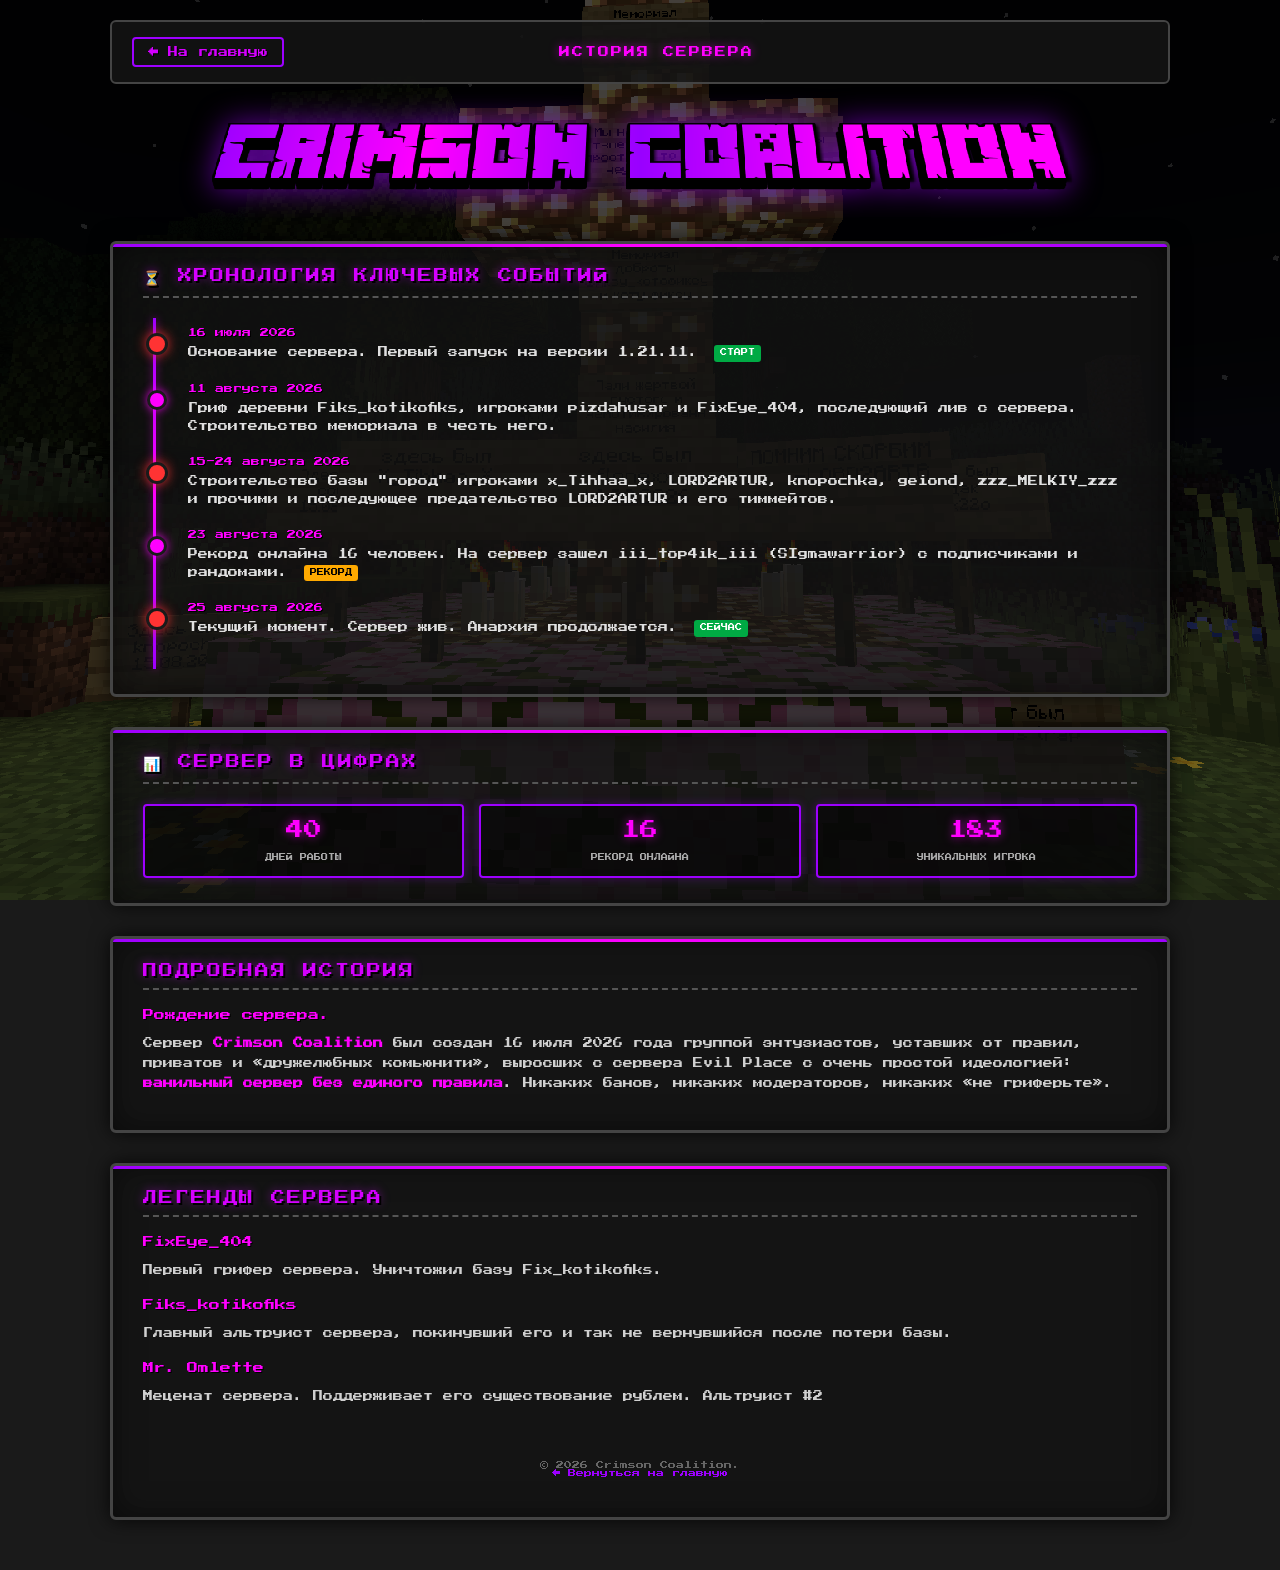
==== history.html @ 1609205a "Update history.html" ====
<!--

   ___     _                               ___            _ _ _   _             
  / __\ __(_)_ __ ___  ___  ___  _ __     / __\___   __ _| (_) |_(_) ___  _ __  
 / / | '__| | '_ ` _ \/ __|/ _ \| '_ \   / /  / _ \ / _` | | | __| |/ _ \| '_ \ 
/ /__| |  | | | | | | \__ \ (_) | | | | / /__| (_) | (_| | | | |_| | (_) | | | |
\____/_|  |_|_| |_| |_|___/\___/|_| |_| \____/\___/ \__,_|_|_|\__|_|\___/|_| |_|
                                                                                


-->
<!DOCTYPE html>
<html lang="ru">
<head>
    <meta charset="UTF-8">
    <meta name="viewport" content="width=device-width, initial-scale=1.0">
    <title>Crimson Coalition — История сервера</title>
    <link href="https://fonts.googleapis.com/css2?family=Press+Start+2P&display=swap" rel="stylesheet">
    <style>
        * { margin: 0; padding: 0; box-sizing: border-box; }

        body {
            font-family: 'Press Start 2P', monospace;
            color: #e0e0e0;
            min-height: 100vh;
            background: #1a1a1a url('background.png') no-repeat center center fixed;
            background-size: cover;
            image-rendering: pixelated;
        }

        body::before {
            content: '';
            position: fixed;
            top: 0; left: 0;
            width: 100%; height: 100%;
            background: rgba(0, 0, 0, 0.55);
            z-index: 0;
            pointer-events: none;
        }

        .wrapper {
            position: relative;
            z-index: 1;
            max-width: 1100px;
            margin: 0 auto;
            padding: 20px;
        }

        /* ===== НАВИГАЦИЯ ===== */
        .top-nav {
            display: flex;
            justify-content: space-between;
            align-items: center;
            padding: 15px 20px;
            background: rgba(20, 20, 20, 0.85);
            border: 2px solid #444;
            border-radius: 6px;
            margin-bottom: 25px;
            flex-wrap: wrap;
            gap: 10px;
        }

        .nav-back {
            font-size: 10px;
            color: #d400ff;
            text-decoration: none;
            padding: 8px 14px;
            border: 2px solid #9d00ff;
            border-radius: 4px;
            transition: all 0.2s;
            text-shadow: 1px 1px 0 #000;
        }

        .nav-back:hover {
            background: rgba(157, 0, 255, 0.2);
            color: #ff00ff;
            transform: translateY(-1px);
        }

        .nav-title {
            font-size: 11px;
            color: #ff00ff;
            text-shadow: 0 0 10px rgba(255, 0, 255, 0.5);
            text-transform: uppercase;
            letter-spacing: 2px;
        }

        /* ===== ЛОГО ===== */
        .logo-container {
            width: 100%;
            text-align: center;
            margin: 20px 0 30px 0;
        }

        .logo-container img {
            width: 100%;
            max-width: 900px;
            height: auto;
            display: block;
            margin: 0 auto;
            image-rendering: pixelated;
            filter: drop-shadow(0 0 15px rgba(157, 0, 255, 0.6));
        }

        /* ===== БЛОКИ ===== */
        .content-block {
            background: rgba(20, 20, 20, 0.78);
            border: 3px solid #444;
            border-radius: 6px;
            padding: 25px 30px;
            margin-bottom: 30px;
            box-shadow: 0 0 20px rgba(0, 0, 0, 0.8), inset 0 0 30px rgba(0, 0, 0, 0.5);
            position: relative;
        }

        .content-block::before {
            content: '';
            position: absolute;
            top: 0; left: 0; right: 0;
            height: 3px;
            background: linear-gradient(90deg, #9d00ff, #ff00ff, #9d00ff);
            border-radius: 6px 6px 0 0;
        }

        .block-title {
            font-size: 14px;
            color: #d400ff;
            text-transform: uppercase;
            margin-bottom: 20px;
            text-shadow: 2px 2px 0 #000, 0 0 10px rgba(212, 0, 255, 0.5);
            letter-spacing: 2px;
            padding-bottom: 10px;
            border-bottom: 2px dashed #555;
        }

        .block-subtitle {
            font-size: 11px;
            color: #ff00ff;
            margin: 20px 0 12px 0;
            text-shadow: 1px 1px 0 #000;
        }

        .block-text {
            font-size: 10px;
            line-height: 2;
            color: #d0d0d0;
            margin-bottom: 12px;
        }

        .block-text strong {
            color: #ff00ff;
        }

        /* ===== хроно ===== */
        .timeline {
            position: relative;
            padding: 10px 0 10px 30px;
        }

        .timeline::before {
            content: '';
            position: absolute;
            left: 10px;
            top: 0;
            bottom: 0;
            width: 3px;
            background: linear-gradient(180deg, #9d00ff, #ff00ff, #9d00ff);
            box-shadow: 0 0 8px rgba(255, 0, 255, 0.5);
        }

        .timeline-item {
            position: relative;
            margin-bottom: 22px;
            padding-left: 15px;
        }

        .timeline-item::before {
            content: '';
            position: absolute;
            left: -26px;
            top: 6px;
            width: 14px;
            height: 14px;
            background: #ff00ff;
            border: 3px solid #1a1a1a;
            border-radius: 50%;
            box-shadow: 0 0 10px rgba(255, 0, 255, 0.8);
            z-index: 2;
        }

        .timeline-item.important::before {
            background: #ff3333;
            box-shadow: 0 0 12px rgba(255, 51, 51, 0.9);
            width: 16px;
            height: 16px;
            left: -27px;
            top: 5px;
        }

        .timeline-date {
            font-size: 9px;
            color: #ff00ff;
            margin-bottom: 6px;
            text-shadow: 1px 1px 0 #000;
        }

        .timeline-event {
            font-size: 10px;
            color: #e0e0e0;
            line-height: 1.8;
        }

        .timeline-event .tag {
            display: inline-block;
            font-size: 7px;
            padding: 2px 6px;
            border-radius: 3px;
            margin-left: 6px;
            vertical-align: middle;
            text-transform: uppercase;
        }

        .tag-start { background: #00aa44; color: #fff; }
        .tag-wipe { background: #ff6600; color: #fff; }
        .tag-update { background: #0066ff; color: #fff; }
        .tag-event { background: #9d00ff; color: #fff; }
        .tag-crisis { background: #ff0033; color: #fff; }
        .tag-record { background: #ffaa00; color: #000; }

        /* ===== стата ===== */
        .stats-grid {
            display: grid;
            grid-template-columns: repeat(auto-fit, minmax(180px, 1fr));
            gap: 15px;
            margin-top: 15px;
        }

        .stat-card {
            background: rgba(0, 0, 0, 0.5);
            border: 2px solid #9d00ff;
            border-radius: 4px;
            padding: 15px;
            text-align: center;
            box-shadow: 0 0 10px rgba(157, 0, 255, 0.3);
        }

        .stat-value {
            font-size: 18px;
            color: #ff00ff;
            text-shadow: 0 0 10px rgba(255, 0, 255, 0.6);
            display: block;
            margin-bottom: 6px;
        }

        .stat-label {
            font-size: 7px;
            color: #aaa;
            text-transform: uppercase;
        }

        /* ===== цитатьоне ===== */
        .quote {
            background: rgba(157, 0, 255, 0.1);
            border-left: 4px solid #9d00ff;
            padding: 12px 15px;
            margin: 15px 0;
            font-size: 9px;
            line-height: 1.9;
            color: #d0d0d0;
            font-style: italic;
        }

        .quote-author {
            display: block;
            margin-top: 8px;
            font-size: 8px;
            color: #ff00ff;
            font-style: normal;
        }

        /* ===== подвал ===== */
        .footer {
            text-align: center;
            font-size: 8px;
            color: #666;
            margin-top: 40px;
            padding: 15px;
        }

        @media (max-width: 700px) {
            .block-title { font-size: 12px; }
            .block-text { font-size: 9px; }
            .timeline { padding-left: 25px; }
            .stats-grid { grid-template-columns: 1fr 1fr; }
        }
    </style>
</head>
<body>

<!-- Yandex.Metrika counter -->
<script type="text/javascript">
    (function(m,e,t,r,i,k,a){
        m[i]=m[i]||function(){(m[i].a=m[i].a||[]).push(arguments)};
        m[i].l=1*new Date();
        for (var j = 0; j < document.scripts.length; j++) {if (document.scripts[j].src === r) { return; }}
        k=e.createElement(t),a=e.getElementsByTagName(t)[0],k.async=1,k.src=r,a.parentNode.insertBefore(k,a)
    })(window, document,'script','https://mc.yandex.ru/metrika/tag.js', 'ym');

    ym(92521306, 'init', {clickmap:true, referrer: document.referrer, url: location.href, accurateTrackBounce:true, trackLinks:true});
</script>
<noscript><div><img src="https://mc.yandex.ru/watch/92521306" style="position:absolute; left:-9999px;" alt="" /></div></noscript>
<!-- /Yandex.Metrika counter -->
   
    <div class="wrapper">

        <!-- навигацьоне -->
        <div class="top-nav">
            <a href="index.html" class="nav-back">← На главную</a>
            <div class="nav-title">История сервера</div>
            <div style="width: 120px;"></div> <!-- для баланса -->
        </div>

        <!-- логотайп -->
        <div class="logo-container">
            <img src="logo.png" alt="mc.crimson-coalition.ru">
        </div>

        <!-- хронолоджи -->
        <div class="content-block">
            <div class="block-title">⏳ Хронология ключевых событий</div>

            <div class="timeline">

                <div class="timeline-item important">
                    <div class="timeline-date">16 июля 2026</div>
                    <div class="timeline-event">
                        Основание сервера. Первый запуск на версии 1.21.11.
                        <span class="tag tag-start">Старт</span>
                    </div>
                </div>

                <div class="timeline-item">
                    <div class="timeline-date">11 августа 2026</div>
                    <div class="timeline-event">
                        Гриф деревни Fiks_kotikofiks, игроками pizdahusar и FixEye_404, последующий лив с сервера. Строительство мемориала в честь него.
                    </div>
                </div>

                <div class="timeline-item important">
                    <div class="timeline-date">15-24 августа 2026</div>
                    <div class="timeline-event">
                        Строительство базы "город" игроками x_Tihhaa_x, LORD2ARTUR, knopochka, geiond, zzz_MELKIY_zzz и прочими
                        и последующее предательство LORD2ARTUR и его тиммейтов.
                    </div>
                </div>

                <div class="timeline-item">
                    <div class="timeline-date">23 августа 2026</div>
                    <div class="timeline-event">
                        Рекорд онлайна 16 человек. На сервер зашел iii_top4ik_iii (SIgmawarrior) с подписчиками и рандомами. 
                        <span class="tag tag-record">Рекорд</span>
                    </div>
                </div>

                <div class="timeline-item important">
                    <div class="timeline-date">25 августа 2026</div>
                    <div class="timeline-event">
                        Текущий момент. Сервер жив. Анархия продолжается.
                        <span class="tag tag-start">Сейчас</span>
                    </div>
                </div>

            </div>
        </div>

        <!-- стата -->
        <div class="content-block">
            <div class="block-title">📊 Сервер в цифрах</div>
            <div class="stats-grid">
                <div class="stat-card">
                    <span class="stat-value">40</span>
                    <span class="stat-label">Дней работы</span>
                </div>
                <div class="stat-card">
                    <span class="stat-value">16</span>
                    <span class="stat-label">Рекорд онлайна</span>
                </div>
                <div class="stat-card">
                    <span class="stat-value">183</span>
                    <span class="stat-label">Уникальных игрока</span>
                </div>
            </div>
        </div>

        <!-- лор -->
        <div class="content-block">
            <div class="block-title"> Подробная история</div>

            <div class="block-subtitle"> Рождение сервера.</div>
            <div class="block-text">
                Сервер <strong>Crimson Coalition</strong> был создан 16 июля 2026 года группой энтузиастов, уставших от правил, приватов и «дружелюбных комьюнити», выросших с сервера Evil Place с очень простой идеологией: <strong>ванильный сервер без единого правила</strong>. Никаких банов, никаких модераторов, никаких «не гриферьте».
            </div>
        </div>

        <!-- legens never dieeeeee -->
        <div class="content-block">
            <div class="block-title">Легенды сервера</div>

            <div class="block-subtitle">FixEye_404</div>
            <div class="block-text">
                Первый грифер сервера. Уничтожил базу Fix_kotikofiks.
            </div>

            <div class="block-subtitle">Fiks_kotikofiks</div>
            <div class="block-text">
                Главный альтруист сервера, покинувший его и так не вернувшийся после потери базы. 
            </div>

            <div class="block-subtitle">Mr. Omlette</div>
            <div class="block-text">
                Меценат сервера. Поддерживает его существование рублем. Альтруист #2
            </div>

        <!-- подвал -->
        <div class="footer">
            © 2026 Crimson Coalition.<br>
            <a href="index.html" style="color: #9d00ff; text-decoration: none;">← Вернуться на главную</a>
        </div>

    </div>
</body>
</html>
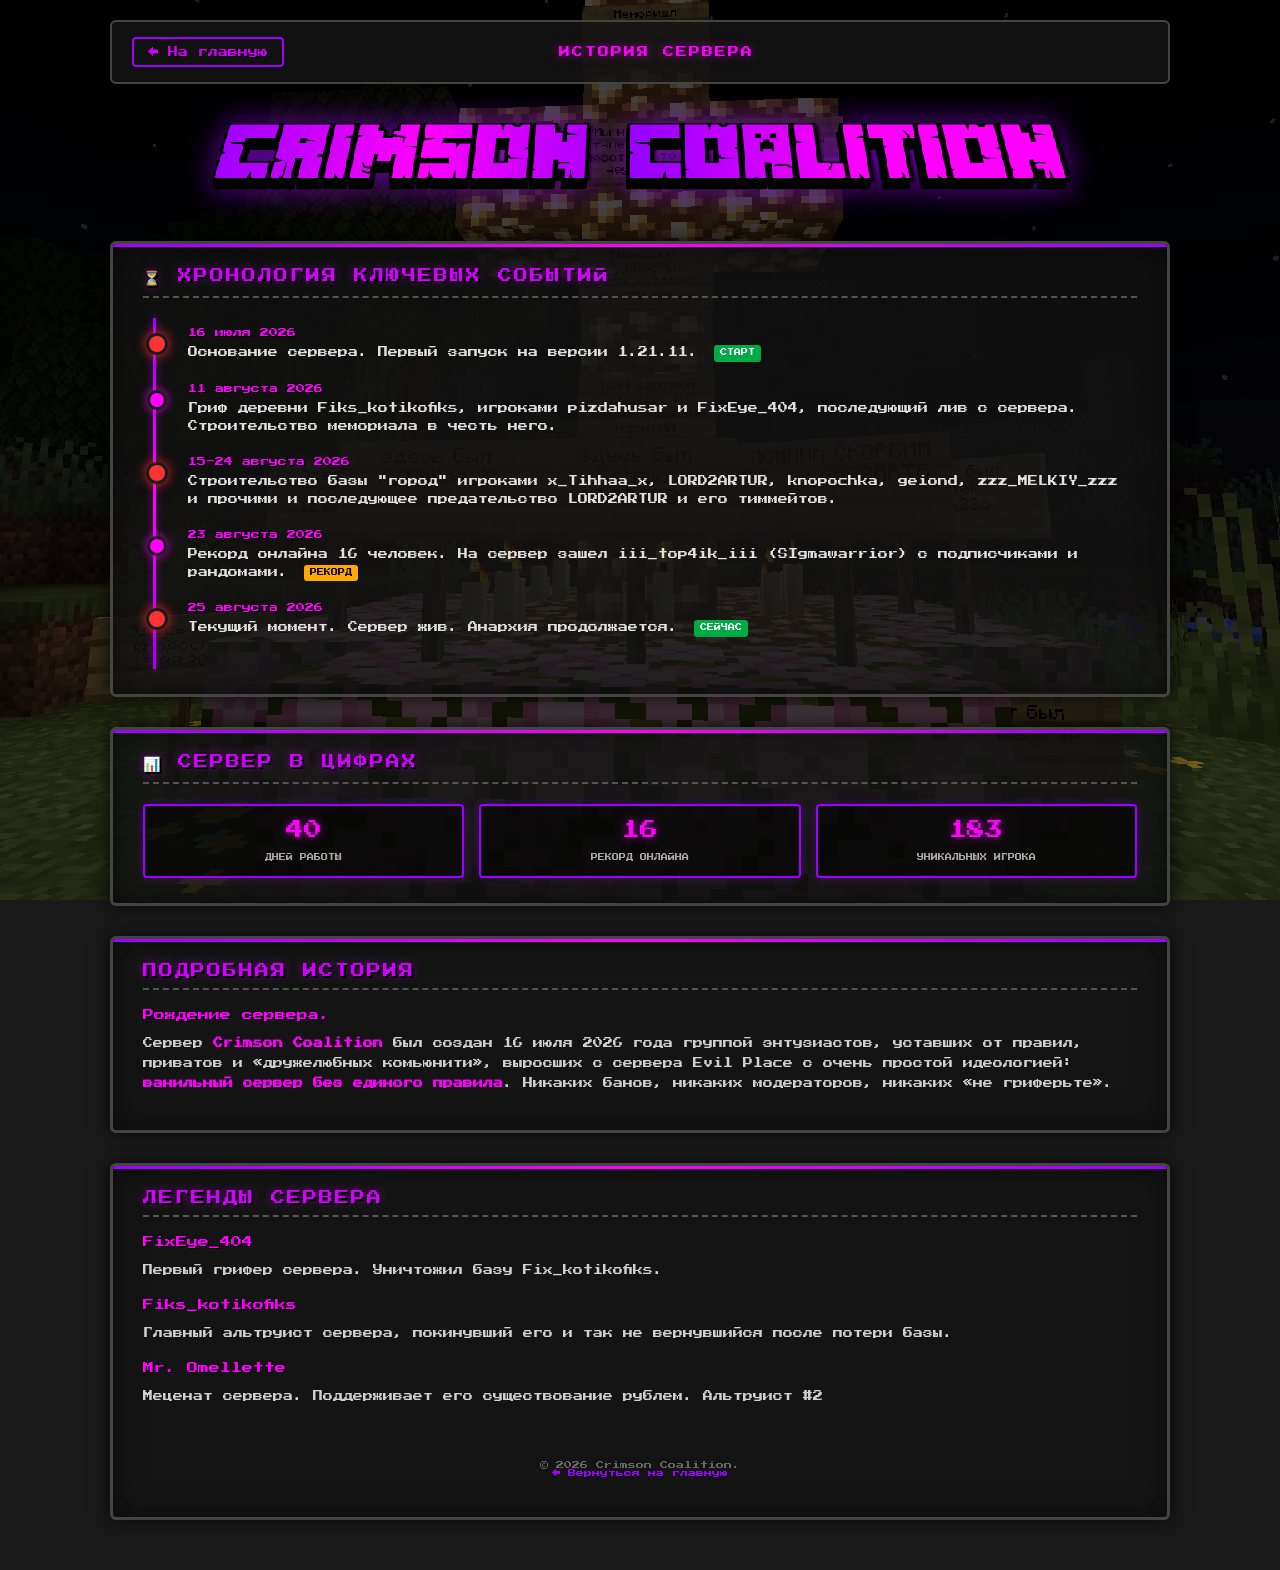
==== commit 3611a700: "Update history.html" ====
--- a/history.html
+++ b/history.html
@@ -416,7 +416,7 @@
                 Главный альтруист сервера, покинувший его и так не вернувшийся после потери базы. 
             </div>
 
-            <div class="block-subtitle">Mr. Omlette</div>
+            <div class="block-subtitle">Mr. Omellette</div>
             <div class="block-text">
                 Меценат сервера. Поддерживает его существование рублем. Альтруист #2
             </div>
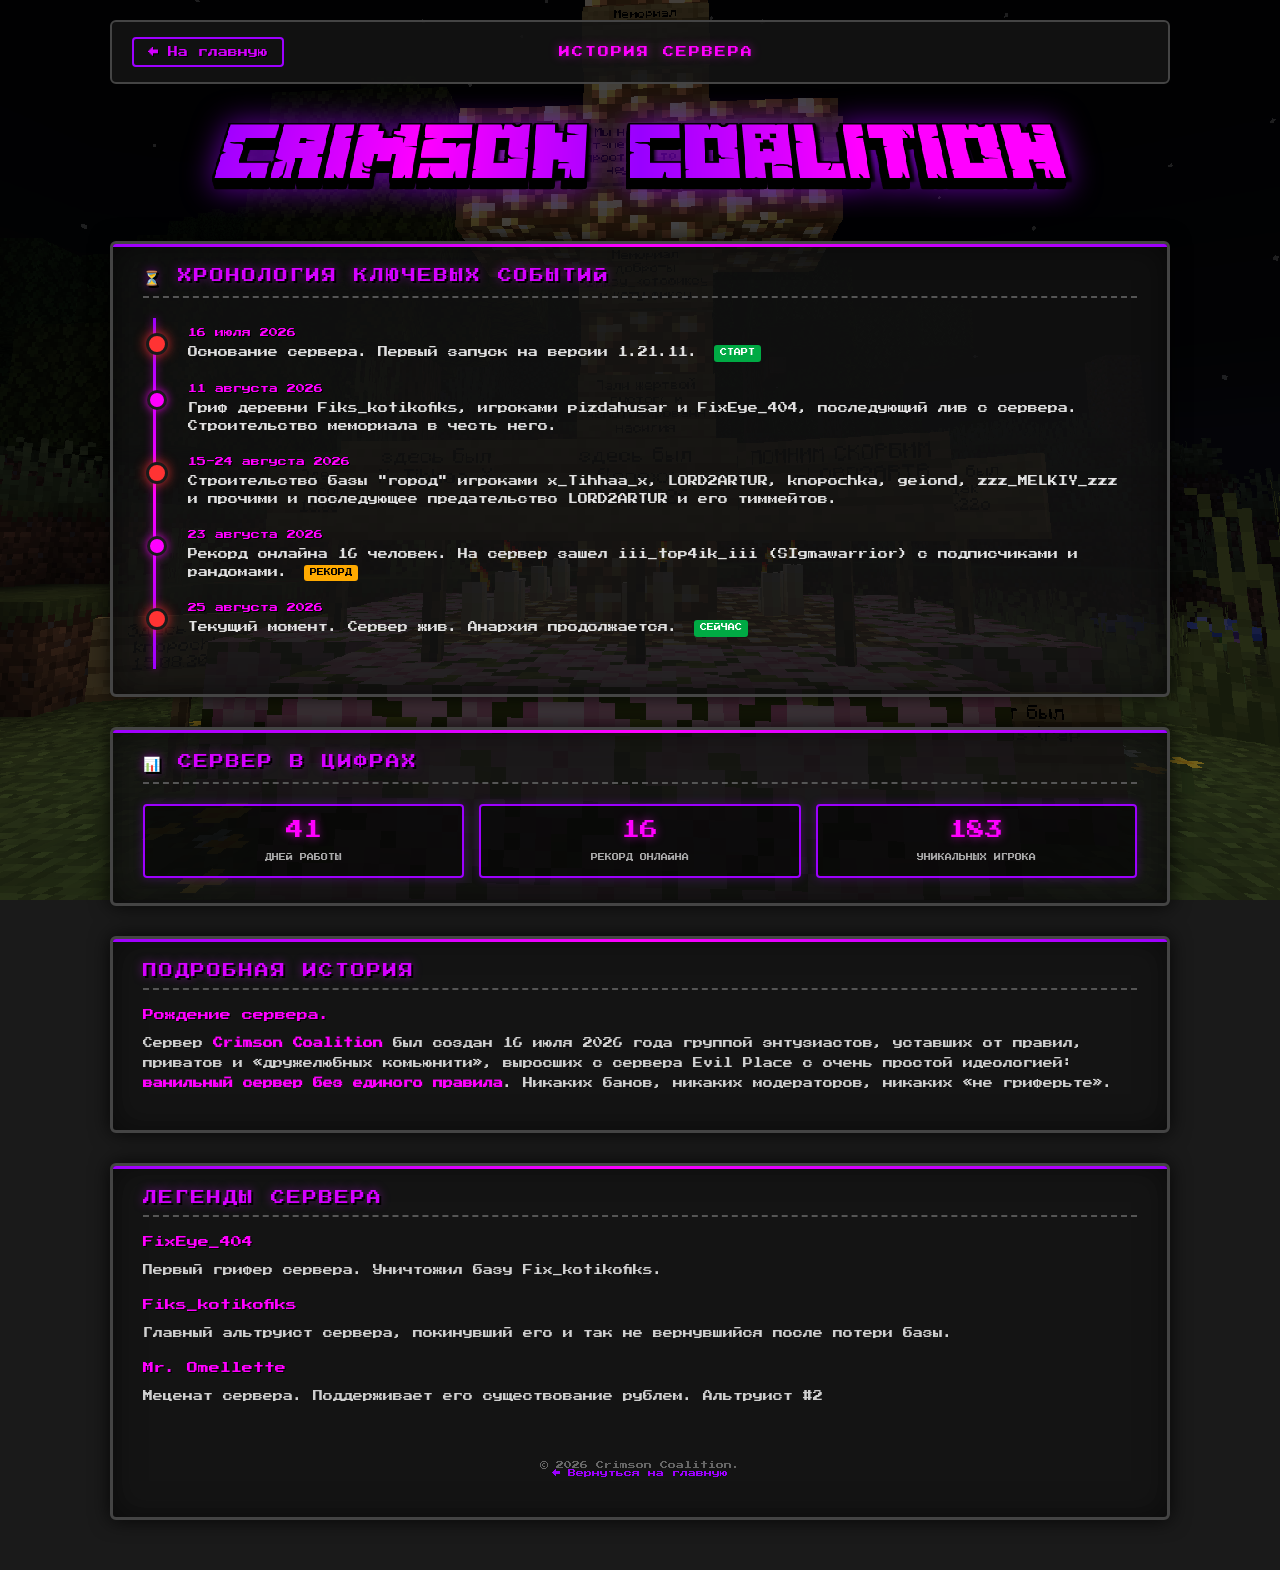
==== commit bcb714d2: "Update history.html" ====
--- a/history.html
+++ b/history.html
@@ -378,7 +378,7 @@
             <div class="block-title">📊 Сервер в цифрах</div>
             <div class="stats-grid">
                 <div class="stat-card">
-                    <span class="stat-value">40</span>
+                    <span class="stat-value">41</span>
                     <span class="stat-label">Дней работы</span>
                 </div>
                 <div class="stat-card">
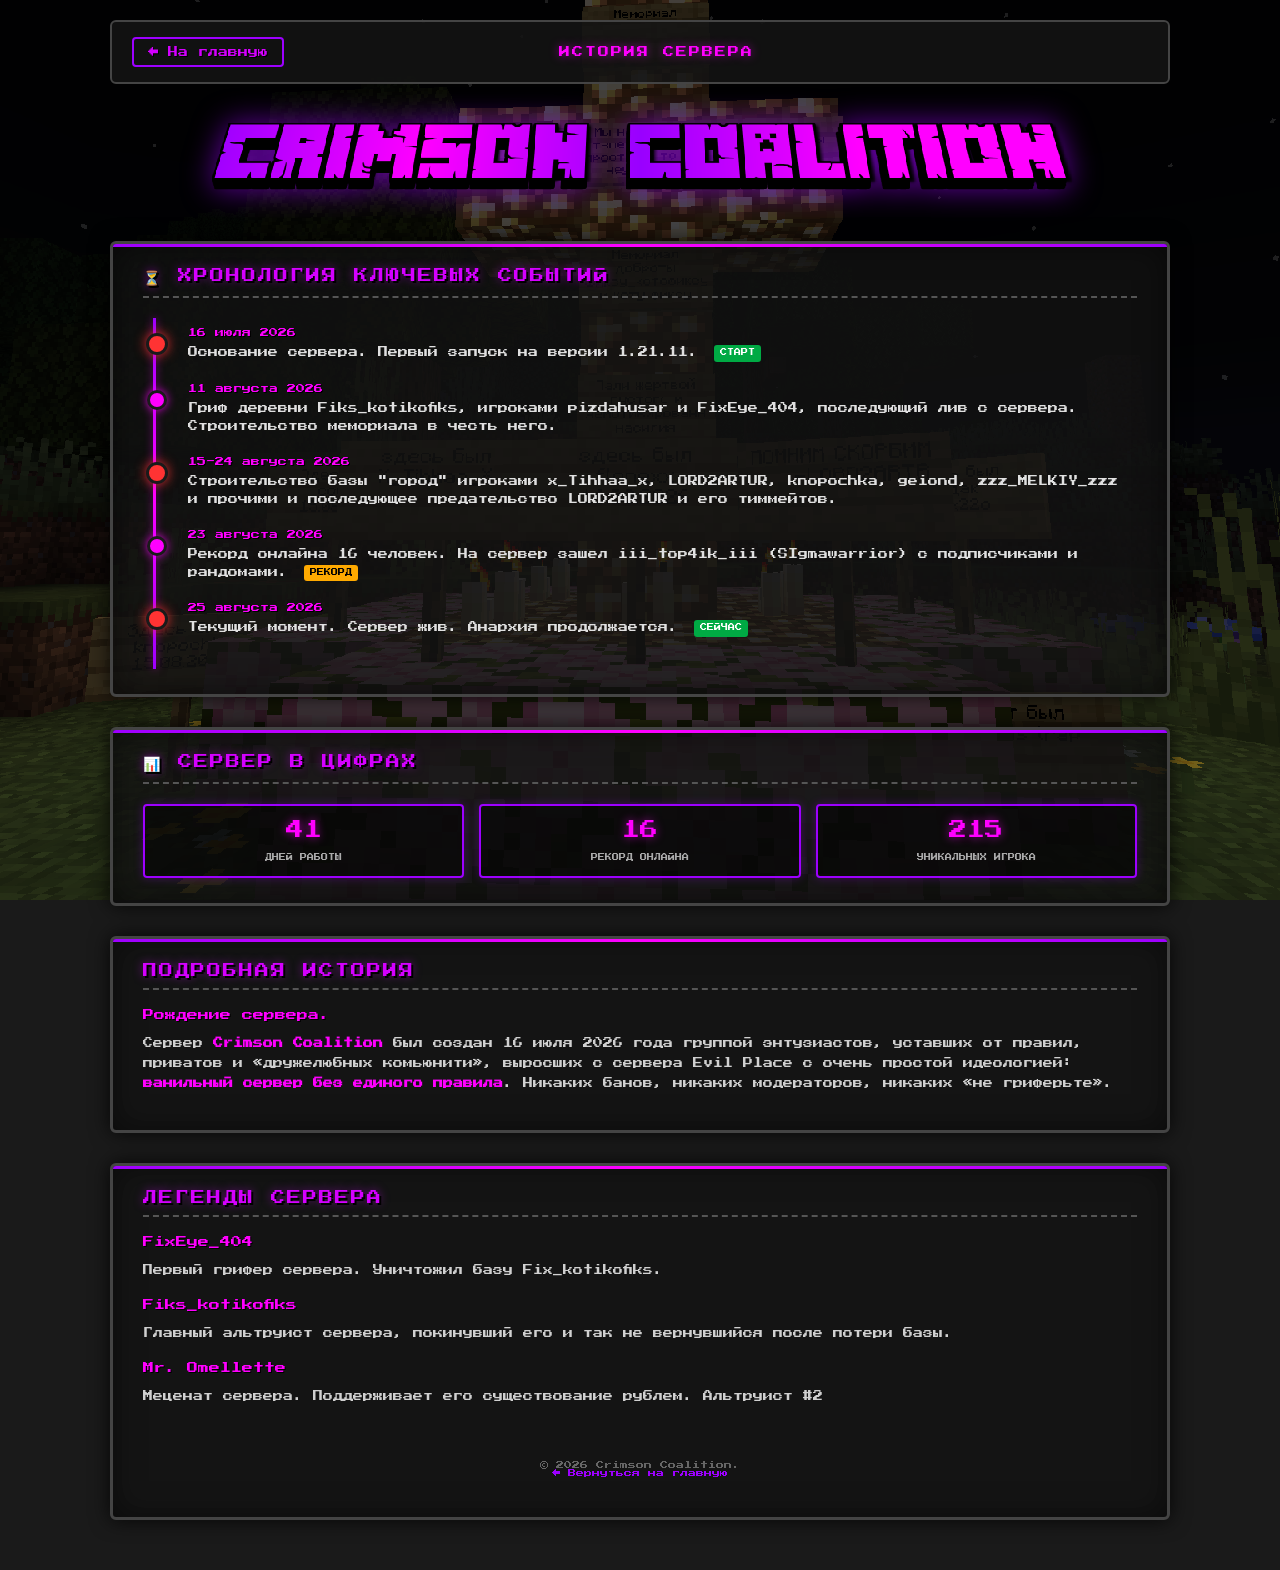
==== commit 2070ef84: "Update history.html" ====
--- a/history.html
+++ b/history.html
@@ -386,7 +386,7 @@
                     <span class="stat-label">Рекорд онлайна</span>
                 </div>
                 <div class="stat-card">
-                    <span class="stat-value">183</span>
+                    <span class="stat-value">215</span>
                     <span class="stat-label">Уникальных игрока</span>
                 </div>
             </div>
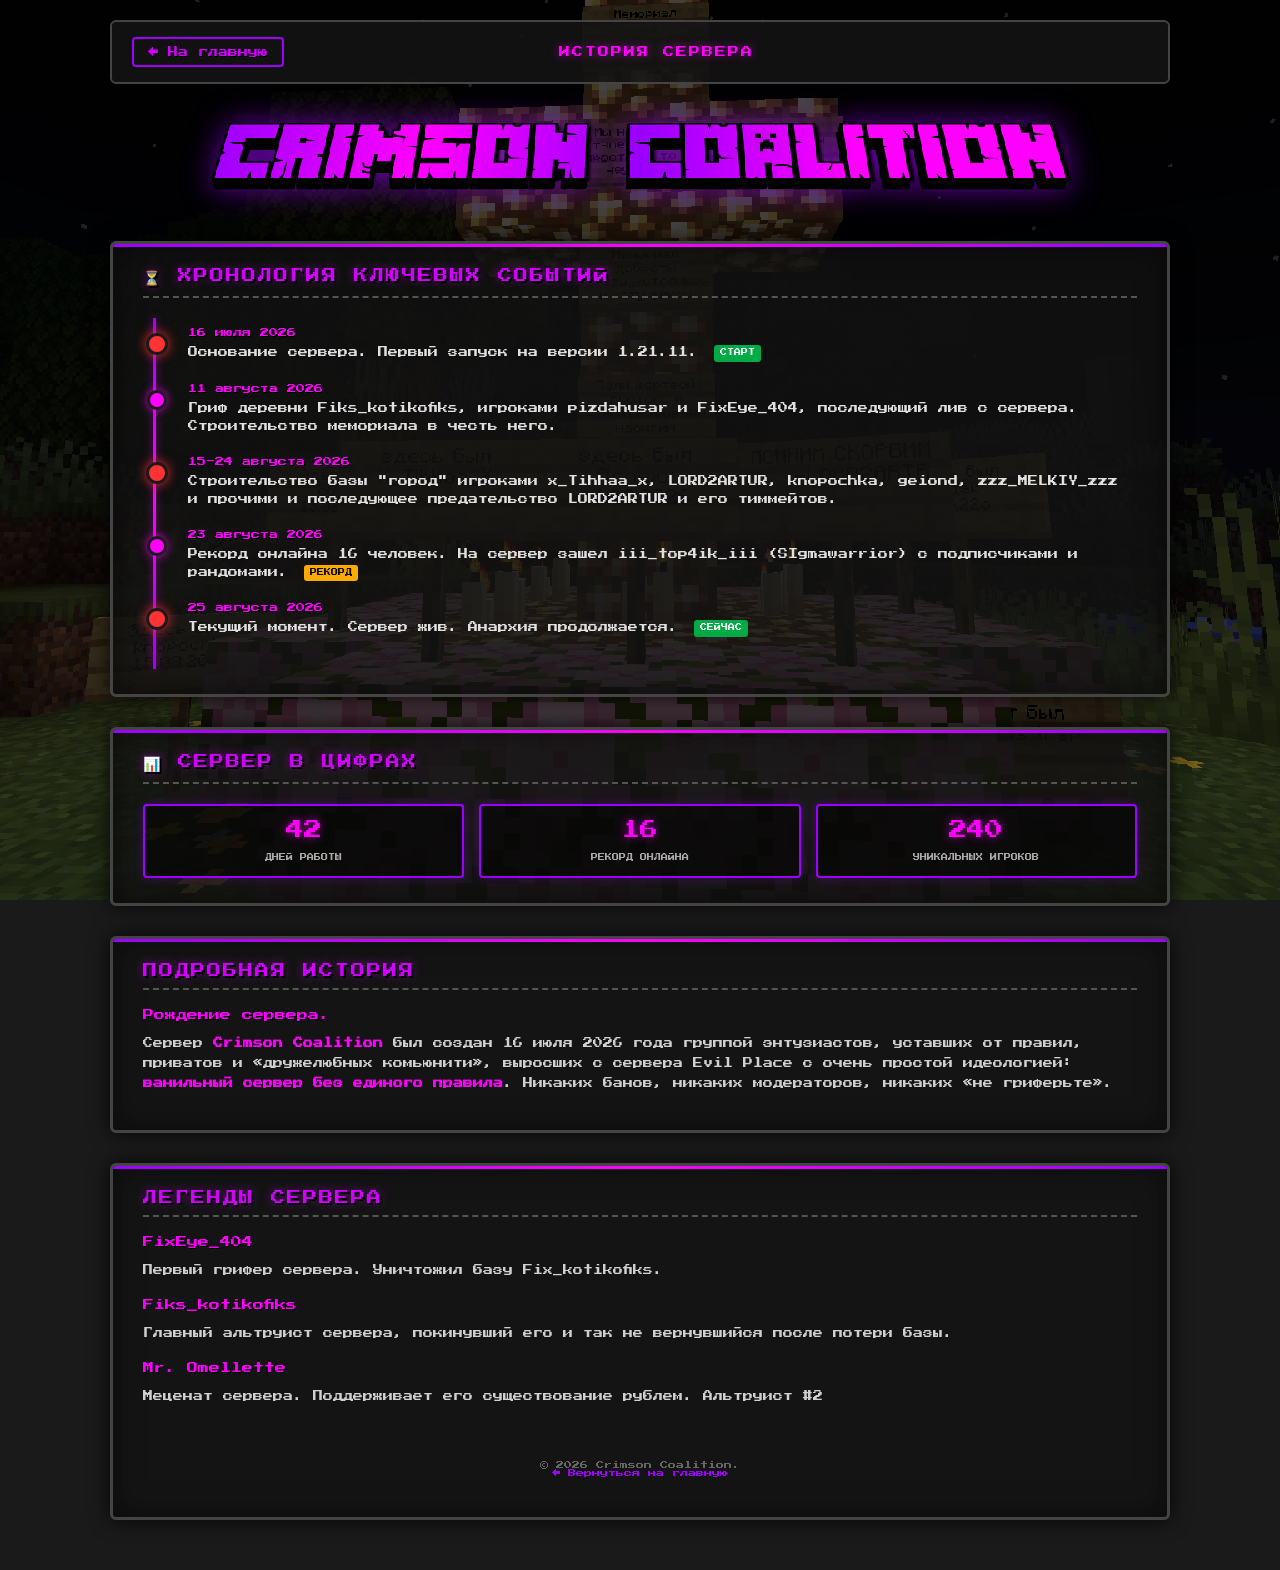
==== commit fe1a8b38: "Update history.html" ====
--- a/history.html
+++ b/history.html
@@ -378,7 +378,7 @@
             <div class="block-title">📊 Сервер в цифрах</div>
             <div class="stats-grid">
                 <div class="stat-card">
-                    <span class="stat-value">41</span>
+                    <span class="stat-value">42</span>
                     <span class="stat-label">Дней работы</span>
                 </div>
                 <div class="stat-card">
@@ -386,8 +386,8 @@
                     <span class="stat-label">Рекорд онлайна</span>
                 </div>
                 <div class="stat-card">
-                    <span class="stat-value">215</span>
-                    <span class="stat-label">Уникальных игрока</span>
+                    <span class="stat-value">240</span>
+                    <span class="stat-label">Уникальных игроков</span>
                 </div>
             </div>
         </div>
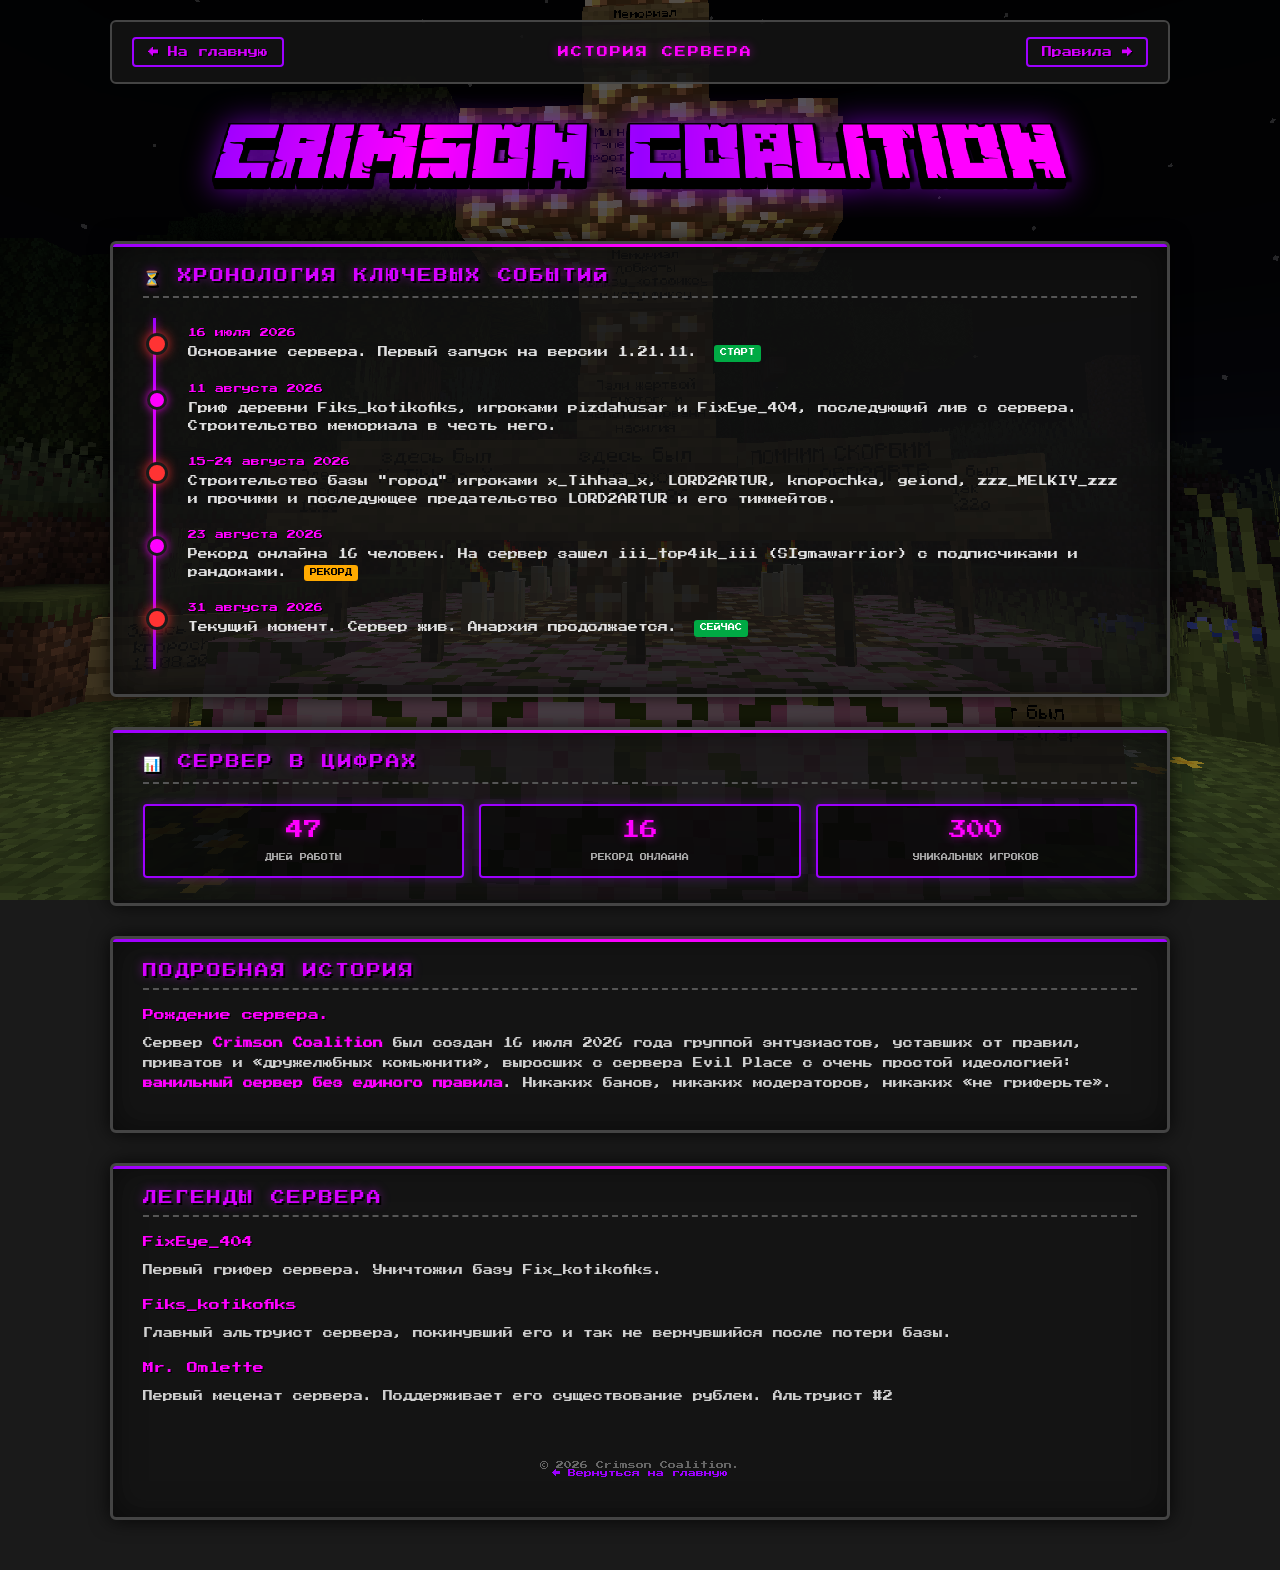
==== commit f3cd82dc: "Update history.html" ====
--- a/history.html
+++ b/history.html
@@ -9,6 +9,8 @@
 
 
 -->
+
+
 <!DOCTYPE html>
 <html lang="ru">
 <head>
@@ -16,308 +18,16 @@
     <meta name="viewport" content="width=device-width, initial-scale=1.0">
     <title>Crimson Coalition — История сервера</title>
     <link href="https://fonts.googleapis.com/css2?family=Press+Start+2P&display=swap" rel="stylesheet">
-    <style>
-        * { margin: 0; padding: 0; box-sizing: border-box; }
-
-        body {
-            font-family: 'Press Start 2P', monospace;
-            color: #e0e0e0;
-            min-height: 100vh;
-            background: #1a1a1a url('background.png') no-repeat center center fixed;
-            background-size: cover;
-            image-rendering: pixelated;
-        }
-
-        body::before {
-            content: '';
-            position: fixed;
-            top: 0; left: 0;
-            width: 100%; height: 100%;
-            background: rgba(0, 0, 0, 0.55);
-            z-index: 0;
-            pointer-events: none;
-        }
-
-        .wrapper {
-            position: relative;
-            z-index: 1;
-            max-width: 1100px;
-            margin: 0 auto;
-            padding: 20px;
-        }
-
-        /* ===== НАВИГАЦИЯ ===== */
-        .top-nav {
-            display: flex;
-            justify-content: space-between;
-            align-items: center;
-            padding: 15px 20px;
-            background: rgba(20, 20, 20, 0.85);
-            border: 2px solid #444;
-            border-radius: 6px;
-            margin-bottom: 25px;
-            flex-wrap: wrap;
-            gap: 10px;
-        }
-
-        .nav-back {
-            font-size: 10px;
-            color: #d400ff;
-            text-decoration: none;
-            padding: 8px 14px;
-            border: 2px solid #9d00ff;
-            border-radius: 4px;
-            transition: all 0.2s;
-            text-shadow: 1px 1px 0 #000;
-        }
-
-        .nav-back:hover {
-            background: rgba(157, 0, 255, 0.2);
-            color: #ff00ff;
-            transform: translateY(-1px);
-        }
-
-        .nav-title {
-            font-size: 11px;
-            color: #ff00ff;
-            text-shadow: 0 0 10px rgba(255, 0, 255, 0.5);
-            text-transform: uppercase;
-            letter-spacing: 2px;
-        }
-
-        /* ===== ЛОГО ===== */
-        .logo-container {
-            width: 100%;
-            text-align: center;
-            margin: 20px 0 30px 0;
-        }
-
-        .logo-container img {
-            width: 100%;
-            max-width: 900px;
-            height: auto;
-            display: block;
-            margin: 0 auto;
-            image-rendering: pixelated;
-            filter: drop-shadow(0 0 15px rgba(157, 0, 255, 0.6));
-        }
-
-        /* ===== БЛОКИ ===== */
-        .content-block {
-            background: rgba(20, 20, 20, 0.78);
-            border: 3px solid #444;
-            border-radius: 6px;
-            padding: 25px 30px;
-            margin-bottom: 30px;
-            box-shadow: 0 0 20px rgba(0, 0, 0, 0.8), inset 0 0 30px rgba(0, 0, 0, 0.5);
-            position: relative;
-        }
-
-        .content-block::before {
-            content: '';
-            position: absolute;
-            top: 0; left: 0; right: 0;
-            height: 3px;
-            background: linear-gradient(90deg, #9d00ff, #ff00ff, #9d00ff);
-            border-radius: 6px 6px 0 0;
-        }
-
-        .block-title {
-            font-size: 14px;
-            color: #d400ff;
-            text-transform: uppercase;
-            margin-bottom: 20px;
-            text-shadow: 2px 2px 0 #000, 0 0 10px rgba(212, 0, 255, 0.5);
-            letter-spacing: 2px;
-            padding-bottom: 10px;
-            border-bottom: 2px dashed #555;
-        }
-
-        .block-subtitle {
-            font-size: 11px;
-            color: #ff00ff;
-            margin: 20px 0 12px 0;
-            text-shadow: 1px 1px 0 #000;
-        }
-
-        .block-text {
-            font-size: 10px;
-            line-height: 2;
-            color: #d0d0d0;
-            margin-bottom: 12px;
-        }
-
-        .block-text strong {
-            color: #ff00ff;
-        }
-
-        /* ===== хроно ===== */
-        .timeline {
-            position: relative;
-            padding: 10px 0 10px 30px;
-        }
-
-        .timeline::before {
-            content: '';
-            position: absolute;
-            left: 10px;
-            top: 0;
-            bottom: 0;
-            width: 3px;
-            background: linear-gradient(180deg, #9d00ff, #ff00ff, #9d00ff);
-            box-shadow: 0 0 8px rgba(255, 0, 255, 0.5);
-        }
-
-        .timeline-item {
-            position: relative;
-            margin-bottom: 22px;
-            padding-left: 15px;
-        }
-
-        .timeline-item::before {
-            content: '';
-            position: absolute;
-            left: -26px;
-            top: 6px;
-            width: 14px;
-            height: 14px;
-            background: #ff00ff;
-            border: 3px solid #1a1a1a;
-            border-radius: 50%;
-            box-shadow: 0 0 10px rgba(255, 0, 255, 0.8);
-            z-index: 2;
-        }
-
-        .timeline-item.important::before {
-            background: #ff3333;
-            box-shadow: 0 0 12px rgba(255, 51, 51, 0.9);
-            width: 16px;
-            height: 16px;
-            left: -27px;
-            top: 5px;
-        }
-
-        .timeline-date {
-            font-size: 9px;
-            color: #ff00ff;
-            margin-bottom: 6px;
-            text-shadow: 1px 1px 0 #000;
-        }
-
-        .timeline-event {
-            font-size: 10px;
-            color: #e0e0e0;
-            line-height: 1.8;
-        }
-
-        .timeline-event .tag {
-            display: inline-block;
-            font-size: 7px;
-            padding: 2px 6px;
-            border-radius: 3px;
-            margin-left: 6px;
-            vertical-align: middle;
-            text-transform: uppercase;
-        }
-
-        .tag-start { background: #00aa44; color: #fff; }
-        .tag-wipe { background: #ff6600; color: #fff; }
-        .tag-update { background: #0066ff; color: #fff; }
-        .tag-event { background: #9d00ff; color: #fff; }
-        .tag-crisis { background: #ff0033; color: #fff; }
-        .tag-record { background: #ffaa00; color: #000; }
-
-        /* ===== стата ===== */
-        .stats-grid {
-            display: grid;
-            grid-template-columns: repeat(auto-fit, minmax(180px, 1fr));
-            gap: 15px;
-            margin-top: 15px;
-        }
-
-        .stat-card {
-            background: rgba(0, 0, 0, 0.5);
-            border: 2px solid #9d00ff;
-            border-radius: 4px;
-            padding: 15px;
-            text-align: center;
-            box-shadow: 0 0 10px rgba(157, 0, 255, 0.3);
-        }
-
-        .stat-value {
-            font-size: 18px;
-            color: #ff00ff;
-            text-shadow: 0 0 10px rgba(255, 0, 255, 0.6);
-            display: block;
-            margin-bottom: 6px;
-        }
-
-        .stat-label {
-            font-size: 7px;
-            color: #aaa;
-            text-transform: uppercase;
-        }
-
-        /* ===== цитатьоне ===== */
-        .quote {
-            background: rgba(157, 0, 255, 0.1);
-            border-left: 4px solid #9d00ff;
-            padding: 12px 15px;
-            margin: 15px 0;
-            font-size: 9px;
-            line-height: 1.9;
-            color: #d0d0d0;
-            font-style: italic;
-        }
-
-        .quote-author {
-            display: block;
-            margin-top: 8px;
-            font-size: 8px;
-            color: #ff00ff;
-            font-style: normal;
-        }
-
-        /* ===== подвал ===== */
-        .footer {
-            text-align: center;
-            font-size: 8px;
-            color: #666;
-            margin-top: 40px;
-            padding: 15px;
-        }
-
-        @media (max-width: 700px) {
-            .block-title { font-size: 12px; }
-            .block-text { font-size: 9px; }
-            .timeline { padding-left: 25px; }
-            .stats-grid { grid-template-columns: 1fr 1fr; }
-        }
-    </style>
+    <link rel="stylesheet" href="style.css">
 </head>
 <body>
-
-<!-- Yandex.Metrika counter -->
-<script type="text/javascript">
-    (function(m,e,t,r,i,k,a){
-        m[i]=m[i]||function(){(m[i].a=m[i].a||[]).push(arguments)};
-        m[i].l=1*new Date();
-        for (var j = 0; j < document.scripts.length; j++) {if (document.scripts[j].src === r) { return; }}
-        k=e.createElement(t),a=e.getElementsByTagName(t)[0],k.async=1,k.src=r,a.parentNode.insertBefore(k,a)
-    })(window, document,'script','https://mc.yandex.ru/metrika/tag.js', 'ym');
-
-    ym(92521306, 'init', {clickmap:true, referrer: document.referrer, url: location.href, accurateTrackBounce:true, trackLinks:true});
-</script>
-<noscript><div><img src="https://mc.yandex.ru/watch/92521306" style="position:absolute; left:-9999px;" alt="" /></div></noscript>
-<!-- /Yandex.Metrika counter -->
-   
     <div class="wrapper">
 
         <!-- навигацьоне -->
         <div class="top-nav">
-            <a href="index.html" class="nav-back">← На главную</a>
-            <div class="nav-title">История сервера</div>
-            <div style="width: 120px;"></div> <!-- для баланса -->
+        <a href="index.html" class="nav-back">← На главную</a>
+        <div class="nav-title"> История сервера</div>
+        <a href="rules.html" class="nav-back">Правила →</a>
         </div>
 
         <!-- логотайп -->
@@ -363,7 +73,7 @@
                 </div>
 
                 <div class="timeline-item important">
-                    <div class="timeline-date">25 августа 2026</div>
+                    <div class="timeline-date">31 августа 2026</div>
                     <div class="timeline-event">
                         Текущий момент. Сервер жив. Анархия продолжается.
                         <span class="tag tag-start">Сейчас</span>
@@ -378,7 +88,7 @@
             <div class="block-title">📊 Сервер в цифрах</div>
             <div class="stats-grid">
                 <div class="stat-card">
-                    <span class="stat-value">42</span>
+                    <span class="stat-value">47</span>
                     <span class="stat-label">Дней работы</span>
                 </div>
                 <div class="stat-card">
@@ -386,7 +96,7 @@
                     <span class="stat-label">Рекорд онлайна</span>
                 </div>
                 <div class="stat-card">
-                    <span class="stat-value">240</span>
+                    <span class="stat-value">300</span>
                     <span class="stat-label">Уникальных игроков</span>
                 </div>
             </div>
@@ -416,9 +126,9 @@
                 Главный альтруист сервера, покинувший его и так не вернувшийся после потери базы. 
             </div>
 
-            <div class="block-subtitle">Mr. Omellette</div>
+            <div class="block-subtitle">Mr. Omlette</div>
             <div class="block-text">
-                Меценат сервера. Поддерживает его существование рублем. Альтруист #2
+                Первый меценат сервера. Поддерживает его существование рублем. Альтруист #2
             </div>
 
         <!-- подвал -->
--- a/style.css
+++ b/style.css
@@ -0,0 +1,1702 @@
+* {
+    margin: 0;
+    padding: 0;
+    box-sizing: border-box;
+}
+
+body {
+    font-family: 'Press Start 2P', monospace;
+    color: #e0e0e0;
+    min-height: 100vh;
+    background: #1a1a1a url('background.png') no-repeat center center fixed;
+    background-size: cover;
+    image-rendering: pixelated;
+}
+
+body::before {
+    content: '';
+    position: fixed;
+    top: 0; left: 0;
+    width: 100%; height: 100%;
+    background: rgba(0, 0, 0, 0.45);
+    z-index: 0;
+    pointer-events: none;
+}
+
+
+body.dark-overlay::before {
+    background: rgba(0, 0, 0, 0.55);
+}
+
+
+.wrapper {
+    position: relative;
+    z-index: 1;
+    max-width: 1100px;
+    margin: 0 auto;
+    padding: 20px;
+}
+
+.wrapper.wide {
+    max-width: 1300px;
+}
+
+.top-nav {
+    display: flex;
+    justify-content: space-between;
+    align-items: center;
+    padding: 15px 20px;
+    background: rgba(20, 20, 20, 0.85);
+    border: 2px solid #444;
+    border-radius: 6px;
+    margin-bottom: 25px;
+    flex-wrap: wrap;
+    gap: 10px;
+}
+
+.nav-back {
+    font-size: 10px;
+    color: #d400ff;
+    text-decoration: none;
+    padding: 8px 14px;
+    border: 2px solid #9d00ff;
+    border-radius: 4px;
+    transition: all 0.2s;
+    text-shadow: 1px 1px 0 #000;
+}
+
+.nav-back:hover {
+    background: rgba(157, 0, 255, 0.2);
+    color: #ff00ff;
+    transform: translateY(-1px);
+}
+
+.nav-title {
+    font-size: 11px;
+    color: #ff00ff;
+    text-shadow: 0 0 10px rgba(255, 0, 255, 0.5);
+    text-transform: uppercase;
+    letter-spacing: 2px;
+}
+
+
+
+.logo-container {
+    width: 100%;
+    text-align: center;
+    margin: 20px 0 30px 0;
+}
+
+.logo-container img {
+    width: 100%;
+    max-width: 900px;
+    height: auto;
+    display: block;
+    margin: 0 auto;
+    image-rendering: pixelated;
+    filter: drop-shadow(0 0 15px rgba(157, 0, 255, 0.6));
+}
+
+
+.content-block {
+    background: rgba(20, 20, 20, 0.78);
+    border: 3px solid #444;
+    border-radius: 6px;
+    padding: 25px 30px;
+    margin-bottom: 30px;
+    box-shadow: 0 0 20px rgba(0, 0, 0, 0.8), inset 0 0 30px rgba(0, 0, 0, 0.5);
+    position: relative;
+}
+
+.content-block::before {
+    content: '';
+    position: absolute;
+    top: 0; left: 0; right: 0;
+    height: 3px;
+    background: linear-gradient(90deg, #9d00ff, #ff00ff, #9d00ff);
+    border-radius: 6px 6px 0 0;
+}
+
+.content-block.red::before {
+    background: linear-gradient(90deg, #ff0033, #ff6600, #ff0033);
+}
+
+.content-block.green::before {
+    background: linear-gradient(90deg, #00aa44, #00ff55, #00aa44);
+}
+
+.block-title {
+    font-size: 14px;
+    color: #d400ff;
+    text-transform: uppercase;
+    margin-bottom: 20px;
+    text-shadow: 2px 2px 0 #000, 0 0 10px rgba(212, 0, 255, 0.5);
+    letter-spacing: 2px;
+    padding-bottom: 10px;
+    border-bottom: 2px dashed #555;
+}
+
+.block-title.red {
+    color: #ff3333;
+    text-shadow: 2px 2px 0 #000, 0 0 10px rgba(255, 51, 51, 0.5);
+}
+
+.block-title.green {
+    color: #00ff55;
+    text-shadow: 2px 2px 0 #000, 0 0 10px rgba(0, 255, 85, 0.5);
+}
+
+.block-subtitle {
+    font-size: 11px;
+    color: #ff00ff;
+    margin: 20px 0 12px 0;
+    text-shadow: 1px 1px 0 #000;
+}
+
+.block-text {
+    font-size: 10px;
+    line-height: 2;
+    color: #d0d0d0;
+    margin-bottom: 12px;
+}
+
+.block-text strong {
+    color: #ff00ff;
+}
+
+.block-text .red { color: #ff3333; }
+.block-text .green { color: #00ff55; }
+.block-text .yellow { color: #ffaa00; }
+
+
+
+.footer {
+    text-align: center;
+    font-size: 8px;
+    color: #666;
+    margin-top: 40px;
+    padding: 15px;
+}
+
+.footer a {
+    color: #9d00ff;
+    text-decoration: none;
+}
+
+.footer a:hover {
+    color: #ff00ff;
+}
+
+
+.news-block {
+    background: rgba(20, 20, 20, 0.75);
+    border: 3px solid #444;
+    border-radius: 6px;
+    padding: 25px 30px;
+    margin-bottom: 30px;
+    box-shadow: 0 0 20px rgba(0, 0, 0, 0.8), inset 0 0 30px rgba(0, 0, 0, 0.5);
+    position: relative;
+}
+
+.news-block::before {
+    content: '';
+    position: absolute;
+    top: 0; left: 0; right: 0;
+    height: 3px;
+    background: linear-gradient(90deg, #9d00ff, #ff00ff, #9d00ff);
+    border-radius: 6px 6px 0 0;
+}
+
+.news-title {
+    font-size: 16px;
+    color: #d400ff;
+    text-transform: uppercase;
+    margin-bottom: 20px;
+    text-shadow: 2px 2px 0 #000, 0 0 10px rgba(212, 0, 255, 0.5);
+    letter-spacing: 2px;
+}
+
+.news-item {
+    border-bottom: 1px dashed #555;
+    padding: 15px 0;
+}
+
+.news-item:last-child {
+    border-bottom: none;
+}
+
+.news-date {
+    font-size: 9px;
+    color: #ff00ff;
+    margin-bottom: 8px;
+}
+
+.news-text {
+    font-size: 10px;
+    line-height: 1.8;
+    color: #d0d0d0;
+}
+
+.widgets-row {
+    display: flex;
+    gap: 25px;
+    flex-wrap: wrap;
+}
+
+.widget {
+    flex: 1;
+    min-width: 280px;
+    background: rgba(20, 20, 20, 0.75);
+    border: 3px solid #444;
+    border-radius: 6px;
+    padding: 20px 25px;
+    box-shadow: 0 0 20px rgba(0, 0, 0, 0.8), inset 0 0 30px rgba(0, 0, 0, 0.5);
+    position: relative;
+}
+
+.widget::before {
+    content: '';
+    position: absolute;
+    top: 0; left: 0; right: 0;
+    height: 3px;
+    background: linear-gradient(90deg, #9d00ff, #ff00ff, #9d00ff);
+    border-radius: 6px 6px 0 0;
+}
+
+.widget-title {
+    font-size: 12px;
+    color: #d400ff;
+    text-transform: uppercase;
+    margin-bottom: 15px;
+    text-shadow: 2px 2px 0 #000, 0 0 10px rgba(212, 0, 255, 0.5);
+}
+
+
+.server-status {
+    font-size: 10px;
+    line-height: 2.2;
+}
+
+.status-line {
+    display: flex;
+    justify-content: space-between;
+    border-bottom: 1px dashed #444;
+    padding: 5px 0;
+    align-items: center;
+}
+
+.status-line:last-child {
+    border-bottom: none;
+}
+
+.status-label {
+    color: #aaa;
+}
+
+.status-value {
+    color: #00ff55;
+}
+
+.status-value.offline {
+    color: #ff3333;
+}
+
+.status-value.error {
+    color: #ff8800;
+}
+
+.status-value.loading {
+    color: #ffaa00;
+}
+
+.online-dot {
+    display: inline-block;
+    width: 8px;
+    height: 8px;
+    background: #00ff55;
+    border-radius: 50%;
+    margin-right: 6px;
+    box-shadow: 0 0 6px #00ff55;
+    animation: pulse 1.5s infinite;
+}
+
+.offline-dot {
+    display: inline-block;
+    width: 8px;
+    height: 8px;
+    background: #ff3333;
+    border-radius: 50%;
+    margin-right: 6px;
+    box-shadow: 0 0 6px #ff3333;
+}
+
+@keyframes pulse {
+    0%, 100% { opacity: 1; }
+    50% { opacity: 0.4; }
+}
+
+.player-count {
+    color: #ff00ff;
+    text-shadow: 0 0 8px rgba(255, 0, 255, 0.6);
+    font-weight: bold;
+}
+
+.ip-value {
+    font-size: 8px;
+    color: #d400ff;
+    word-break: break-all;
+    text-align: right;
+}
+
+
+.error-detail {
+    font-size: 7px;
+    color: #ff8800;
+    margin-top: 8px;
+    padding: 6px;
+    background: rgba(255, 136, 0, 0.1);
+    border: 1px dashed #ff8800;
+    border-radius: 3px;
+    word-break: break-all;
+    display: none;
+}
+
+.error-detail.visible {
+    display: block;
+}
+
+.update-indicator {
+    font-size: 7px;
+    color: #666;
+    text-align: center;
+    margin-top: 10px;
+}
+
+.update-indicator.updating {
+    color: #ff00ff;
+    animation: blink 0.5s infinite;
+}
+
+@keyframes blink {
+    0%, 100% { opacity: 1; }
+    50% { opacity: 0.3; }
+}
+
+
+.copy-ip-btn {
+    font-size: 7px;
+    background: transparent;
+    border: 1px solid #9d00ff;
+    color: #d400ff;
+    padding: 4px 8px;
+    border-radius: 3px;
+    cursor: pointer;
+    font-family: 'Press Start 2P', monospace;
+    margin-left: 8px;
+    transition: all 0.2s;
+}
+
+.copy-ip-btn:hover {
+    background: rgba(157, 0, 255, 0.2);
+    color: #ff00ff;
+}
+
+.copy-ip-btn.copied {
+    color: #00ff55;
+    border-color: #00ff55;
+}
+
+
+.fundraise-section {
+    margin-bottom: 18px;
+    padding-bottom: 18px;
+    border-bottom: 1px dashed #555;
+}
+
+.fundraise-header {
+    display: flex;
+    justify-content: space-between;
+    align-items: baseline;
+    margin-bottom: 10px;
+    flex-wrap: wrap;
+    gap: 8px;
+}
+
+.fundraise-amount {
+    font-size: 10px;
+    color: #ff00ff;
+    text-shadow: 0 0 6px rgba(255, 0, 255, 0.5);
+}
+
+.fundraise-percent {
+    font-size: 10px;
+    color: #d400ff;
+}
+
+.progress-bar-container {
+    width: 100%;
+    height: 22px;
+    background: rgba(0, 0, 0, 0.6);
+    border: 2px solid #444;
+    border-radius: 4px;
+    overflow: hidden;
+    position: relative;
+    box-shadow: inset 0 0 10px rgba(0, 0, 0, 0.8);
+}
+
+.progress-bar-fill {
+    height: 100%;
+    background: linear-gradient(90deg, #6600cc, #9d00ff, #ff00ff, #ff00ff);
+    background-size: 200% 100%;
+    animation: shimmer 3s linear infinite;
+    border-radius: 2px;
+    transition: width 1s ease-out;
+    position: relative;
+    box-shadow: 0 0 10px rgba(255, 0, 255, 0.6);
+}
+
+.progress-bar-fill::after {
+    content: '';
+    position: absolute;
+    top: 0;
+    left: 0;
+    right: 0;
+    height: 50%;
+    background: linear-gradient(180deg, rgba(255, 255, 255, 0.25), transparent);
+}
+
+@keyframes shimmer {
+    0% { background-position: 200% 0; }
+    100% { background-position: -200% 0; }
+}
+
+.progress-bar-text {
+    position: absolute;
+    top: 50%;
+    left: 50%;
+    transform: translate(-50%, -50%);
+    font-size: 7px;
+    color: #fff;
+    text-shadow: 1px 1px 2px #000, 0 0 4px #000;
+    z-index: 2;
+    pointer-events: none;
+}
+
+
+.countdown-section {
+    margin-top: 12px;
+    text-align: center;
+}
+
+.countdown-label {
+    font-size: 8px;
+    color: #aaa;
+    margin-bottom: 8px;
+    text-transform: uppercase;
+}
+
+.countdown-timer {
+    display: flex;
+    justify-content: center;
+    gap: 8px;
+    flex-wrap: wrap;
+}
+
+.countdown-block {
+    background: rgba(0, 0, 0, 0.6);
+    border: 2px solid #9d00ff;
+    border-radius: 4px;
+    padding: 6px 8px;
+    min-width: 50px;
+    text-align: center;
+    box-shadow: 0 0 8px rgba(157, 0, 255, 0.3);
+}
+
+.countdown-value {
+    font-size: 14px;
+    color: #ff00ff;
+    text-shadow: 0 0 8px rgba(255, 0, 255, 0.6);
+    display: block;
+}
+
+.countdown-unit {
+    font-size: 6px;
+    color: #aaa;
+    text-transform: uppercase;
+    margin-top: 3px;
+    display: block;
+}
+
+.countdown-expired {
+    font-size: 9px;
+    color: #ff3333;
+    text-align: center;
+    text-shadow: 0 0 8px rgba(255, 51, 51, 0.5);
+    animation: blink 1s infinite;
+}
+
+.countdown-completed {
+    font-size: 9px;
+    color: #00ff55;
+    text-align: center;
+    text-shadow: 0 0 8px rgba(0, 255, 85, 0.5);
+}
+
+.deadline-date {
+    font-size: 7px;
+    color: #888;
+    text-align: center;
+    margin-top: 8px;
+}
+
+.donate-list {
+    list-style: none;
+    font-size: 10px;
+    line-height: 2.2;
+}
+
+.donate-list li {
+    border-bottom: 1px dashed #444;
+    padding: 5px 0;
+    display: flex;
+    justify-content: space-between;
+}
+
+.donate-list li:last-child {
+    border-bottom: none;
+}
+
+.donate-name {
+    color: #d0d0d0;
+}
+
+.donate-amount {
+    color: #ff00ff;
+    text-shadow: 0 0 5px rgba(255, 0, 255, 0.4);
+}
+
+
+.donate-btn {
+    display: block;
+    width: 100%;
+    margin-top: 15px;
+    padding: 12px;
+    background: linear-gradient(180deg, #9d00ff, #6600cc);
+    border: 2px solid #cc00ff;
+    border-radius: 4px;
+    color: #fff;
+    font-family: 'Press Start 2P', monospace;
+    font-size: 10px;
+    text-align: center;
+    cursor: pointer;
+    text-transform: uppercase;
+    text-shadow: 1px 1px 0 #000;
+    box-shadow: 0 4px 0 #440088;
+    transition: all 0.1s;
+    text-decoration: none;
+}
+
+.donate-btn:hover {
+    background: linear-gradient(180deg, #aa00ff, #7700dd);
+    transform: translateY(-1px);
+    box-shadow: 0 5px 0 #550099;
+}
+
+.donate-btn:active {
+    transform: translateY(3px);
+    box-shadow: 0 1px 0 #440088;
+}
+
+
+
+.timeline {
+    position: relative;
+    padding: 10px 0 10px 30px;
+}
+
+.timeline::before {
+    content: '';
+    position: absolute;
+    left: 10px;
+    top: 0;
+    bottom: 0;
+    width: 3px;
+    background: linear-gradient(180deg, #9d00ff, #ff00ff, #9d00ff);
+    box-shadow: 0 0 8px rgba(255, 0, 255, 0.5);
+}
+
+.timeline-item {
+    position: relative;
+    margin-bottom: 22px;
+    padding-left: 15px;
+}
+
+.timeline-item::before {
+    content: '';
+    position: absolute;
+    left: -26px;
+    top: 6px;
+    width: 14px;
+    height: 14px;
+    background: #ff00ff;
+    border: 3px solid #1a1a1a;
+    border-radius: 50%;
+    box-shadow: 0 0 10px rgba(255, 0, 255, 0.8);
+    z-index: 2;
+}
+
+.timeline-item.important::before {
+    background: #ff3333;
+    box-shadow: 0 0 12px rgba(255, 51, 51, 0.9);
+    width: 16px;
+    height: 16px;
+    left: -27px;
+    top: 5px;
+}
+
+.timeline-date {
+    font-size: 9px;
+    color: #ff00ff;
+    margin-bottom: 6px;
+    text-shadow: 1px 1px 0 #000;
+}
+
+.timeline-event {
+    font-size: 10px;
+    color: #e0e0e0;
+    line-height: 1.8;
+}
+
+.timeline-event .tag {
+    display: inline-block;
+    font-size: 7px;
+    padding: 2px 6px;
+    border-radius: 3px;
+    margin-left: 6px;
+    vertical-align: middle;
+    text-transform: uppercase;
+}
+
+.tag-start { background: #00aa44; color: #fff; }
+.tag-wipe { background: #ff6600; color: #fff; }
+.tag-update { background: #0066ff; color: #fff; }
+.tag-event { background: #9d00ff; color: #fff; }
+.tag-crisis { background: #ff0033; color: #fff; }
+.tag-record { background: #ffaa00; color: #000; }
+
+.stats-grid {
+    display: grid;
+    grid-template-columns: repeat(auto-fit, minmax(180px, 1fr));
+    gap: 15px;
+    margin-top: 15px;
+}
+
+.stat-card {
+    background: rgba(0, 0, 0, 0.5);
+    border: 2px solid #9d00ff;
+    border-radius: 4px;
+    padding: 15px;
+    text-align: center;
+    box-shadow: 0 0 10px rgba(157, 0, 255, 0.3);
+}
+
+.stat-value {
+    font-size: 18px;
+    color: #ff00ff;
+    text-shadow: 0 0 10px rgba(255, 0, 255, 0.6);
+    display: block;
+    margin-bottom: 6px;
+}
+
+.stat-label {
+    font-size: 7px;
+    color: #aaa;
+    text-transform: uppercase;
+}
+
+
+.quote {
+    background: rgba(157, 0, 255, 0.1);
+    border-left: 4px solid #9d00ff;
+    padding: 12px 15px;
+    margin: 15px 0;
+    font-size: 9px;
+    line-height: 1.9;
+    color: #d0d0d0;
+    font-style: italic;
+}
+
+.quote-author {
+    display: block;
+    margin-top: 8px;
+    font-size: 8px;
+    color: #ff00ff;
+    font-style: normal;
+}
+
+
+.no-rules-banner {
+    text-align: center;
+    padding: 40px 20px;
+    background: rgba(20, 20, 20, 0.85);
+    border: 4px solid #ff0033;
+    border-radius: 8px;
+    margin-bottom: 30px;
+    position: relative;
+    overflow: hidden;
+    box-shadow:
+        0 0 30px rgba(255, 0, 51, 0.4),
+        inset 0 0 30px rgba(255, 0, 51, 0.1);
+}
+
+.no-rules-banner::before {
+    content: '';
+    position: absolute;
+    top: 0; left: 0; right: 0; bottom: 0;
+    background: repeating-linear-gradient(
+        45deg,
+        transparent,
+        transparent 10px,
+        rgba(255, 0, 51, 0.05) 10px,
+        rgba(255, 0, 51, 0.05) 20px
+    );
+    pointer-events: none;
+}
+
+.no-rules-text {
+    font-size: 28px;
+    color: #ff0033;
+    text-shadow:
+        3px 3px 0 #000,
+        0 0 20px rgba(255, 0, 51, 0.8),
+        0 0 40px rgba(255, 0, 51, 0.4);
+    letter-spacing: 4px;
+    animation: glitch 3s infinite;
+    position: relative;
+    z-index: 2;
+}
+
+.no-rules-sub {
+    font-size: 10px;
+    color: #ff6666;
+    margin-top: 15px;
+    text-shadow: 1px 1px 0 #000;
+    position: relative;
+    z-index: 2;
+}
+
+@keyframes glitch {
+    0%, 90%, 100% { transform: translate(0); }
+    92% { transform: translate(-2px, 1px); }
+    94% { transform: translate(2px, -1px); }
+    96% { transform: translate(-1px, -1px); }
+    98% { transform: translate(1px, 2px); }
+}
+
+.rules-list {
+    list-style: none;
+    margin: 15px 0;
+}
+
+.rules-list li {
+    font-size: 10px;
+    line-height: 1.9;
+    padding: 10px 12px;
+    margin-bottom: 8px;
+    background: rgba(0, 0, 0, 0.4);
+    border-left: 4px solid #9d00ff;
+    border-radius: 3px;
+    color: #d0d0d0;
+    transition: all 0.2s;
+}
+
+.rules-list li:hover {
+    background: rgba(157, 0, 255, 0.1);
+    border-left-color: #ff00ff;
+    transform: translateX(4px);
+}
+
+.rules-list li .num {
+    color: #ff00ff;
+    margin-right: 8px;
+    font-weight: bold;
+}
+
+.ban-list li {
+    border-left-color: #ff0033;
+}
+
+.ban-list li:hover {
+    background: rgba(255, 0, 51, 0.1);
+    border-left-color: #ff3333;
+}
+
+.ban-list li .num {
+    color: #ff3333;
+}
+
+.warning-box {
+    background: rgba(255, 0, 51, 0.1);
+    border: 2px solid #ff0033;
+    border-radius: 6px;
+    padding: 20px;
+    margin: 20px 0;
+    position: relative;
+}
+
+.warning-box::before {
+    content: '⚠';
+    position: absolute;
+    top: -15px;
+    left: 20px;
+    background: #1a1a1a;
+    padding: 0 10px;
+    font-size: 18px;
+}
+
+.warning-title {
+    font-size: 12px;
+    color: #ff3333;
+    margin-bottom: 12px;
+    text-shadow: 1px 1px 0 #000;
+    text-transform: uppercase;
+}
+
+.warning-text {
+    font-size: 10px;
+    line-height: 1.9;
+    color: #ffaaaa;
+}
+
+
+.accept-section {
+    text-align: center;
+    padding: 30px 20px;
+    margin-top: 20px;
+}
+
+.accept-btn {
+    display: inline-block;
+    padding: 15px 30px;
+    background: linear-gradient(180deg, #9d00ff, #6600cc);
+    border: 3px solid #cc00ff;
+    border-radius: 6px;
+    color: #fff;
+    font-family: 'Press Start 2P', monospace;
+    font-size: 12px;
+    cursor: pointer;
+    text-transform: uppercase;
+    text-shadow: 2px 2px 0 #000;
+    box-shadow: 0 5px 0 #440088;
+    transition: all 0.1s;
+    text-decoration: none;
+}
+
+.accept-btn:hover {
+    background: linear-gradient(180deg, #aa00ff, #7700dd);
+    transform: translateY(-2px);
+    box-shadow: 0 7px 0 #550099;
+}
+
+.accept-btn:active {
+    transform: translateY(4px);
+    box-shadow: 0 1px 0 #440088;
+}
+
+.accept-btn.accepted {
+    background: linear-gradient(180deg, #00aa44, #006622);
+    border-color: #00ff55;
+    box-shadow: 0 5px 0 #004411;
+}
+
+.accept-btn.accepted:hover {
+    background: linear-gradient(180deg, #00cc55, #007733);
+    box-shadow: 0 7px 0 #005522;
+}
+
+.accept-message {
+    font-size: 10px;
+    color: #00ff55;
+    margin-top: 15px;
+    text-shadow: 0 0 10px rgba(0, 255, 85, 0.5);
+    display: none;
+}
+
+.accept-message.visible {
+    display: block;
+    animation: fadeIn 0.5s;
+}
+
+@keyframes fadeIn {
+    from { opacity: 0; transform: translateY(-10px); }
+    to { opacity: 1; transform: translateY(0); }
+}
+
+
+.search-box {
+    background: rgba(20, 20, 20, 0.8);
+    border: 2px solid #9d00ff;
+    border-radius: 6px;
+    padding: 15px 20px;
+    margin-bottom: 25px;
+    display: flex;
+    gap: 10px;
+    align-items: center;
+    flex-wrap: wrap;
+}
+
+.search-box input {
+    flex: 1;
+    min-width: 200px;
+    padding: 10px 14px;
+    background: rgba(0, 0, 0, 0.6);
+    border: 2px solid #444;
+    border-radius: 4px;
+    color: #fff;
+    font-family: 'Press Start 2P', monospace;
+    font-size: 10px;
+    outline: none;
+    transition: border-color 0.2s;
+}
+
+.search-box input:focus {
+    border-color: #ff00ff;
+    box-shadow: 0 0 10px rgba(255, 0, 255, 0.3);
+}
+
+.search-box input::placeholder {
+    color: #666;
+}
+
+.search-count {
+    font-size: 9px;
+    color: #aaa;
+}
+
+
+.wiki-layout {
+    display: grid;
+    grid-template-columns: 280px 1fr;
+    gap: 25px;
+    align-items: flex-start;
+}
+
+
+.sidebar {
+    background: rgba(20, 20, 20, 0.85);
+    border: 3px solid #444;
+    border-radius: 6px;
+    padding: 20px;
+    position: sticky;
+    top: 20px;
+    box-shadow: 0 0 20px rgba(0, 0, 0, 0.8);
+    max-height: calc(100vh - 40px);
+    overflow-y: auto;
+}
+
+.sidebar::-webkit-scrollbar {
+    width: 6px;
+}
+
+.sidebar::-webkit-scrollbar-thumb {
+    background: #9d00ff;
+    border-radius: 3px;
+}
+
+.sidebar-title {
+    font-size: 11px;
+    color: #ff00ff;
+    text-transform: uppercase;
+    margin-bottom: 15px;
+    padding-bottom: 10px;
+    border-bottom: 2px dashed #555;
+    text-shadow: 1px 1px 0 #000;
+}
+
+.sidebar-nav {
+    list-style: none;
+}
+
+.sidebar-nav li {
+    margin-bottom: 6px;
+}
+
+.sidebar-nav a {
+    display: block;
+    font-size: 9px;
+    color: #d0d0d0;
+    text-decoration: none;
+    padding: 8px 10px;
+    border-left: 3px solid transparent;
+    border-radius: 3px;
+    transition: all 0.2s;
+    line-height: 1.5;
+}
+
+.sidebar-nav a:hover {
+    background: rgba(157, 0, 255, 0.15);
+    color: #ff00ff;
+    border-left-color: #9d00ff;
+    transform: translateX(3px);
+}
+
+.sidebar-nav a.active {
+    background: rgba(157, 0, 255, 0.25);
+    color: #ff00ff;
+    border-left-color: #ff00ff;
+    text-shadow: 0 0 8px rgba(255, 0, 255, 0.5);
+}
+
+.sidebar-nav .section-label {
+    font-size: 8px;
+    color: #888;
+    text-transform: uppercase;
+    padding: 10px 10px 4px 10px;
+    margin-top: 5px;
+}
+
+.wiki-content {
+    min-width: 0;
+}
+
+.wiki-section {
+    background: rgba(20, 20, 20, 0.78);
+    border: 3px solid #444;
+    border-radius: 6px;
+    padding: 30px;
+    margin-bottom: 25px;
+    box-shadow: 0 0 20px rgba(0, 0, 0, 0.8), inset 0 0 30px rgba(0, 0, 0, 0.5);
+    position: relative;
+    scroll-margin-top: 20px;
+}
+
+.wiki-section::before {
+    content: '';
+    position: absolute;
+    top: 0; left: 0; right: 0;
+    height: 3px;
+    background: linear-gradient(90deg, #9d00ff, #ff00ff, #9d00ff);
+    border-radius: 6px 6px 0 0;
+}
+
+.wiki-section.hidden {
+    display: none;
+}
+
+.section-title {
+    font-size: 16px;
+    color: #d400ff;
+    text-transform: uppercase;
+    margin-bottom: 20px;
+    text-shadow: 2px 2px 0 #000, 0 0 10px rgba(212, 0, 255, 0.5);
+    letter-spacing: 2px;
+    padding-bottom: 12px;
+    border-bottom: 2px dashed #555;
+}
+
+.section-title .icon {
+    margin-right: 8px;
+}
+
+.lore-text {
+    font-size: 10px;
+    line-height: 2.2;
+    color: #d0d0d0;
+    margin-bottom: 15px;
+}
+
+.lore-text strong {
+    color: #ff00ff;
+}
+
+.lore-text .highlight {
+    color: #ffaa00;
+}
+
+.lore-text .danger {
+    color: #ff3333;
+}
+
+.lore-text .epic {
+    color: #ff6600;
+    text-shadow: 0 0 8px rgba(255, 102, 0, 0.5);
+}
+
+.story-block {
+    background: rgba(0, 0, 0, 0.5);
+    border-left: 4px solid #9d00ff;
+    padding: 18px 20px;
+    margin: 18px 0;
+    border-radius: 0 4px 4px 0;
+}
+
+.story-block.epic {
+    border-left-color: #ff6600;
+    background: rgba(255, 102, 0, 0.08);
+}
+
+.story-block.legendary {
+    border-left-color: #ff00ff;
+    background: rgba(255, 0, 255, 0.08);
+}
+
+.story-block.tragic {
+    border-left-color: #ff3333;
+    background: rgba(255, 51, 51, 0.08);
+}
+
+.story-title {
+    font-size: 12px;
+    color: #ff00ff;
+    margin-bottom: 10px;
+    text-shadow: 1px 1px 0 #000;
+}
+
+.story-block.epic .story-title {
+    color: #ff8800;
+}
+
+.story-block.legendary .story-title {
+    color: #ff00ff;
+    text-shadow: 0 0 10px rgba(255, 0, 255, 0.6);
+}
+
+.story-block.tragic .story-title {
+    color: #ff3333;
+}
+
+.story-meta {
+    font-size: 8px;
+    color: #888;
+    margin-bottom: 8px;
+    text-transform: uppercase;
+}
+
+.story-text {
+    font-size: 10px;
+    line-height: 2;
+    color: #c0c0c0;
+}
+
+.wiki-table {
+    width: 100%;
+    border-collapse: collapse;
+    margin: 15px 0;
+    font-size: 9px;
+}
+
+.wiki-table th {
+    background: rgba(157, 0, 255, 0.3);
+    color: #ff00ff;
+    padding: 10px 12px;
+    text-align: left;
+    border-bottom: 2px solid #9d00ff;
+    text-transform: uppercase;
+    font-size: 8px;
+}
+
+.wiki-table td {
+    padding: 10px 12px;
+    border-bottom: 1px dashed #444;
+    color: #d0d0d0;
+}
+
+.wiki-table tr:hover td {
+    background: rgba(157, 0, 255, 0.1);
+}
+
+.wiki-table tr:last-child td {
+    border-bottom: none;
+}
+
+.badge {
+    display: inline-block;
+    font-size: 7px;
+    padding: 3px 7px;
+    border-radius: 3px;
+    text-transform: uppercase;
+    margin-right: 4px;
+}
+
+.badge-ok { background: #00aa44; color: #fff; }
+.badge-warn { background: #ff6600; color: #fff; }
+.badge-danger { background: #ff0033; color: #fff; }
+.badge-info { background: #0066ff; color: #fff; }
+.badge-purple { background: #9d00ff; color: #fff; }
+.badge-legend { background: #ff00ff; color: #fff; box-shadow: 0 0 8px rgba(255, 0, 255, 0.5); }
+.badge-hero { background: #00aa44; color: #fff; }
+.badge-villain { background: #ff0033; color: #fff; }
+.badge-mythic { background: #ff6600; color: #fff; }
+.badge-destroyed { background: #666; color: #fff; }
+.badge-active { background: #00ff55; color: #000; }
+
+
+.quote-block {
+    background: rgba(157, 0, 255, 0.1);
+    border-left: 4px solid #9d00ff;
+    padding: 15px 20px;
+    margin: 18px 0;
+    font-style: italic;
+    position: relative;
+}
+
+.quote-block::before {
+    content: '"';
+    font-size: 40px;
+    color: #9d00ff;
+    position: absolute;
+    top: -5px;
+    left: 10px;
+    opacity: 0.3;
+}
+
+.quote-text {
+    font-size: 10px;
+    line-height: 1.9;
+    color: #d0d0d0;
+    margin-bottom: 8px;
+    position: relative;
+    z-index: 1;
+}
+
+.quote-author {
+    font-size: 9px;
+    color: #ff00ff;
+    text-align: right;
+    font-style: normal;
+}
+
+.wiki-section .timeline {
+    padding: 20px 0 20px 35px;
+}
+
+.wiki-section .timeline::before {
+    left: 12px;
+}
+
+.wiki-section .timeline-item {
+    margin-bottom: 25px;
+    padding-left: 20px;
+}
+
+.wiki-section .timeline-item::before {
+    left: -29px;
+    top: 8px;
+    width: 16px;
+    height: 16px;
+}
+
+.wiki-section .timeline-item.epic::before {
+    background: #ff6600;
+    box-shadow: 0 0 12px rgba(255, 102, 0, 0.9);
+}
+
+.wiki-section .timeline-item.tragic::before {
+    background: #ff3333;
+    box-shadow: 0 0 12px rgba(255, 51, 51, 0.9);
+}
+
+.wiki-section .timeline-event {
+    font-size: 11px;
+    color: #e0e0e0;
+    line-height: 1.8;
+    margin-bottom: 5px;
+}
+
+.wiki-section .timeline-desc {
+    font-size: 9px;
+    color: #aaa;
+    line-height: 1.7;
+}
+
+
+.character-card {
+    background: rgba(0, 0, 0, 0.5);
+    border: 2px solid #444;
+    border-radius: 6px;
+    padding: 18px;
+    margin: 15px 0;
+    display: grid;
+    grid-template-columns: 80px 1fr;
+    gap: 18px;
+    align-items: start;
+}
+
+.character-avatar {
+    width: 80px;
+    height: 80px;
+    background: linear-gradient(135deg, #9d00ff, #ff00ff);
+    border-radius: 6px;
+    display: flex;
+    align-items: center;
+    justify-content: center;
+    font-size: 32px;
+    box-shadow: 0 0 15px rgba(255, 0, 255, 0.4);
+    flex-shrink: 0;
+}
+
+.character-name {
+    font-size: 12px;
+    color: #ff00ff;
+    margin-bottom: 6px;
+    text-shadow: 1px 1px 0 #000;
+}
+
+.character-title {
+    font-size: 8px;
+    color: #aaa;
+    margin-bottom: 10px;
+    text-transform: uppercase;
+}
+
+.character-story {
+    font-size: 9px;
+    line-height: 1.9;
+    color: #c0c0c0;
+}
+
+.character-stats {
+    display: flex;
+    gap: 10px;
+    margin-top: 10px;
+    flex-wrap: wrap;
+}
+
+.stat-pill {
+    font-size: 7px;
+    padding: 4px 8px;
+    background: rgba(157, 0, 255, 0.2);
+    border: 1px solid #9d00ff;
+    border-radius: 3px;
+    color: #ff00ff;
+}
+
+
+.location-list {
+    list-style: none;
+    margin: 15px 0;
+}
+
+.location-list li {
+    font-size: 10px;
+    line-height: 1.9;
+    padding: 12px 15px;
+    margin-bottom: 10px;
+    background: rgba(0, 0, 0, 0.4);
+    border-left: 4px solid #9d00ff;
+    border-radius: 0 4px 4px 0;
+    color: #d0d0d0;
+    transition: all 0.2s;
+}
+
+.location-list li:hover {
+    background: rgba(157, 0, 255, 0.15);
+    border-left-color: #ff00ff;
+    transform: translateX(5px);
+}
+
+.location-name {
+    color: #ff00ff;
+    font-size: 11px;
+    margin-bottom: 4px;
+    display: block;
+}
+
+.location-coords {
+    font-size: 8px;
+    color: #888;
+    font-family: 'Courier New', monospace;
+}
+
+.callout {
+    padding: 15px 18px;
+    margin: 15px 0;
+    border-radius: 4px;
+    border-left: 4px solid;
+    font-size: 9px;
+    line-height: 1.8;
+}
+
+.callout-title {
+    font-size: 10px;
+    margin-bottom: 6px;
+    text-transform: uppercase;
+}
+
+.callout-info {
+    background: rgba(0, 102, 255, 0.1);
+    border-color: #0066ff;
+    color: #aaccff;
+}
+.callout-info .callout-title { color: #00aaff; }
+
+.callout-warn {
+    background: rgba(255, 102, 0, 0.1);
+    border-color: #ff6600;
+    color: #ffcc99;
+}
+.callout-warn .callout-title { color: #ff8800; }
+
+.callout-danger {
+    background: rgba(255, 0, 51, 0.1);
+    border-color: #ff0033;
+    color: #ffaaaa;
+}
+.callout-danger .callout-title { color: #ff3333; }
+
+.callout-success {
+    background: rgba(0, 170, 68, 0.1);
+    border-color: #00aa44;
+    color: #aaffcc;
+}
+.callout-success .callout-title { color: #00ff55; }
+
+.callout-lore {
+    background: rgba(157, 0, 255, 0.1);
+    border-color: #9d00ff;
+    color: #ddbbff;
+}
+.callout-lore .callout-title { color: #d400ff; }
+
+.callout-myth {
+    background: rgba(255, 102, 0, 0.1);
+    border-color: #ff6600;
+    color: #ffcc99;
+}
+.callout-myth .callout-title { color: #ff8800; }
+
+.callout-warning {
+    background: rgba(255, 0, 51, 0.1);
+    border-color: #ff0033;
+    color: #ffaaaa;
+}
+.callout-warning .callout-title { color: #ff3333; }
+
+.wiki-list {
+    list-style: none;
+    margin: 12px 0;
+}
+
+.wiki-list li {
+    font-size: 10px;
+    line-height: 1.9;
+    padding: 8px 10px 8px 28px;
+    position: relative;
+    color: #d0d0d0;
+    border-bottom: 1px dashed #333;
+}
+
+.wiki-list li:last-child {
+    border-bottom: none;
+}
+
+.wiki-list li::before {
+    content: '◆';
+    position: absolute;
+    left: 10px;
+    color: #ff00ff;
+    font-size: 10px;
+}
+
+.wiki-list li strong {
+    color: #ff00ff;
+}
+
+
+.guide-step {
+    display: flex;
+    gap: 15px;
+    margin-bottom: 15px;
+    padding: 15px;
+    background: rgba(0, 0, 0, 0.4);
+    border-radius: 4px;
+    border-left: 3px solid #9d00ff;
+}
+
+.step-number {
+    flex-shrink: 0;
+    width: 40px;
+    height: 40px;
+    background: linear-gradient(135deg, #9d00ff, #ff00ff);
+    border-radius: 50%;
+    display: flex;
+    align-items: center;
+    justify-content: center;
+    font-size: 14px;
+    color: #fff;
+    text-shadow: 2px 2px 0 #000;
+    box-shadow: 0 0 10px rgba(255, 0, 255, 0.5);
+}
+
+.step-content {
+    flex: 1;
+}
+
+.step-title {
+    font-size: 11px;
+    color: #ff00ff;
+    margin-bottom: 6px;
+}
+
+.step-text {
+    font-size: 9px;
+    line-height: 1.8;
+    color: #d0d0d0;
+}
+
+.code-block {
+    background: rgba(0, 0, 0, 0.7);
+    border: 2px solid #444;
+    border-left: 4px solid #9d00ff;
+    border-radius: 4px;
+    padding: 12px 15px;
+    margin: 12px 0;
+    font-size: 9px;
+    color: #00ff55;
+    font-family: 'Courier New', monospace;
+    overflow-x: auto;
+    position: relative;
+}
+
+.code-block .label {
+    position: absolute;
+    top: 4px;
+    right: 8px;
+    font-size: 7px;
+    color: #666;
+    font-family: 'Press Start 2P', monospace;
+}
+
+
+.scroll-top {
+    position: fixed;
+    bottom: 30px;
+    right: 30px;
+    width: 50px;
+    height: 50px;
+    background: linear-gradient(135deg, #9d00ff, #6600cc);
+    border: 2px solid #cc00ff;
+    border-radius: 50%;
+    color: #fff;
+    font-size: 18px;
+    cursor: pointer;
+    display: none;
+    align-items: center;
+    justify-content: center;
+    box-shadow: 0 4px 15px rgba(157, 0, 255, 0.5);
+    transition: all 0.2s;
+    z-index: 100;
+}
+
+.scroll-top:hover {
+    transform: translateY(-3px);
+    box-shadow: 0 6px 20px rgba(157, 0, 255, 0.7);
+}
+
+.scroll-top.visible {
+    display: flex;
+}
+
+
+@media (max-width: 900px) {
+    .widgets-row {
+        flex-direction: column;
+    }
+
+    .wiki-layout {
+        grid-template-columns: 1fr;
+    }
+
+    .sidebar {
+        position: static;
+        max-height: none;
+    }
+
+    .character-card {
+        grid-template-columns: 1fr;
+    }
+
+    .character-avatar {
+        width: 60px;
+        height: 60px;
+        font-size: 24px;
+        margin: 0 auto;
+    }
+
+    .section-title {
+        font-size: 13px;
+    }
+
+    .lore-text {
+        font-size: 9px;
+    }
+
+    .story-block {
+        padding: 14px;
+    }
+
+    .wiki-table {
+        font-size: 8px;
+    }
+
+    .wiki-table th,
+    .wiki-table td {
+        padding: 6px 8px;
+    }
+}
+
+@media (max-width: 700px) {
+    .news-title {
+        font-size: 13px;
+    }
+
+    .news-text {
+        font-size: 9px;
+    }
+
+    .countdown-block {
+        min-width: 45px;
+        padding: 5px 6px;
+    }
+
+    .countdown-value {
+        font-size: 12px;
+    }
+
+    .block-title {
+        font-size: 12px;
+    }
+
+    .block-text {
+        font-size: 9px;
+    }
+
+    .rules-list li {
+        font-size: 9px;
+    }
+
+    .accept-btn {
+        font-size: 10px;
+        padding: 12px 20px;
+    }
+
+    .no-rules-text {
+        font-size: 20px;
+    }
+}
+
+@media (max-width: 600px) {
+    .guide-step {
+        flex-direction: column;
+    }
+
+    .step-number {
+        width: 35px;
+        height: 35px;
+        font-size: 12px;
+    }
+
+    .stats-grid {
+        grid-template-columns: 1fr 1fr;
+    }
+}
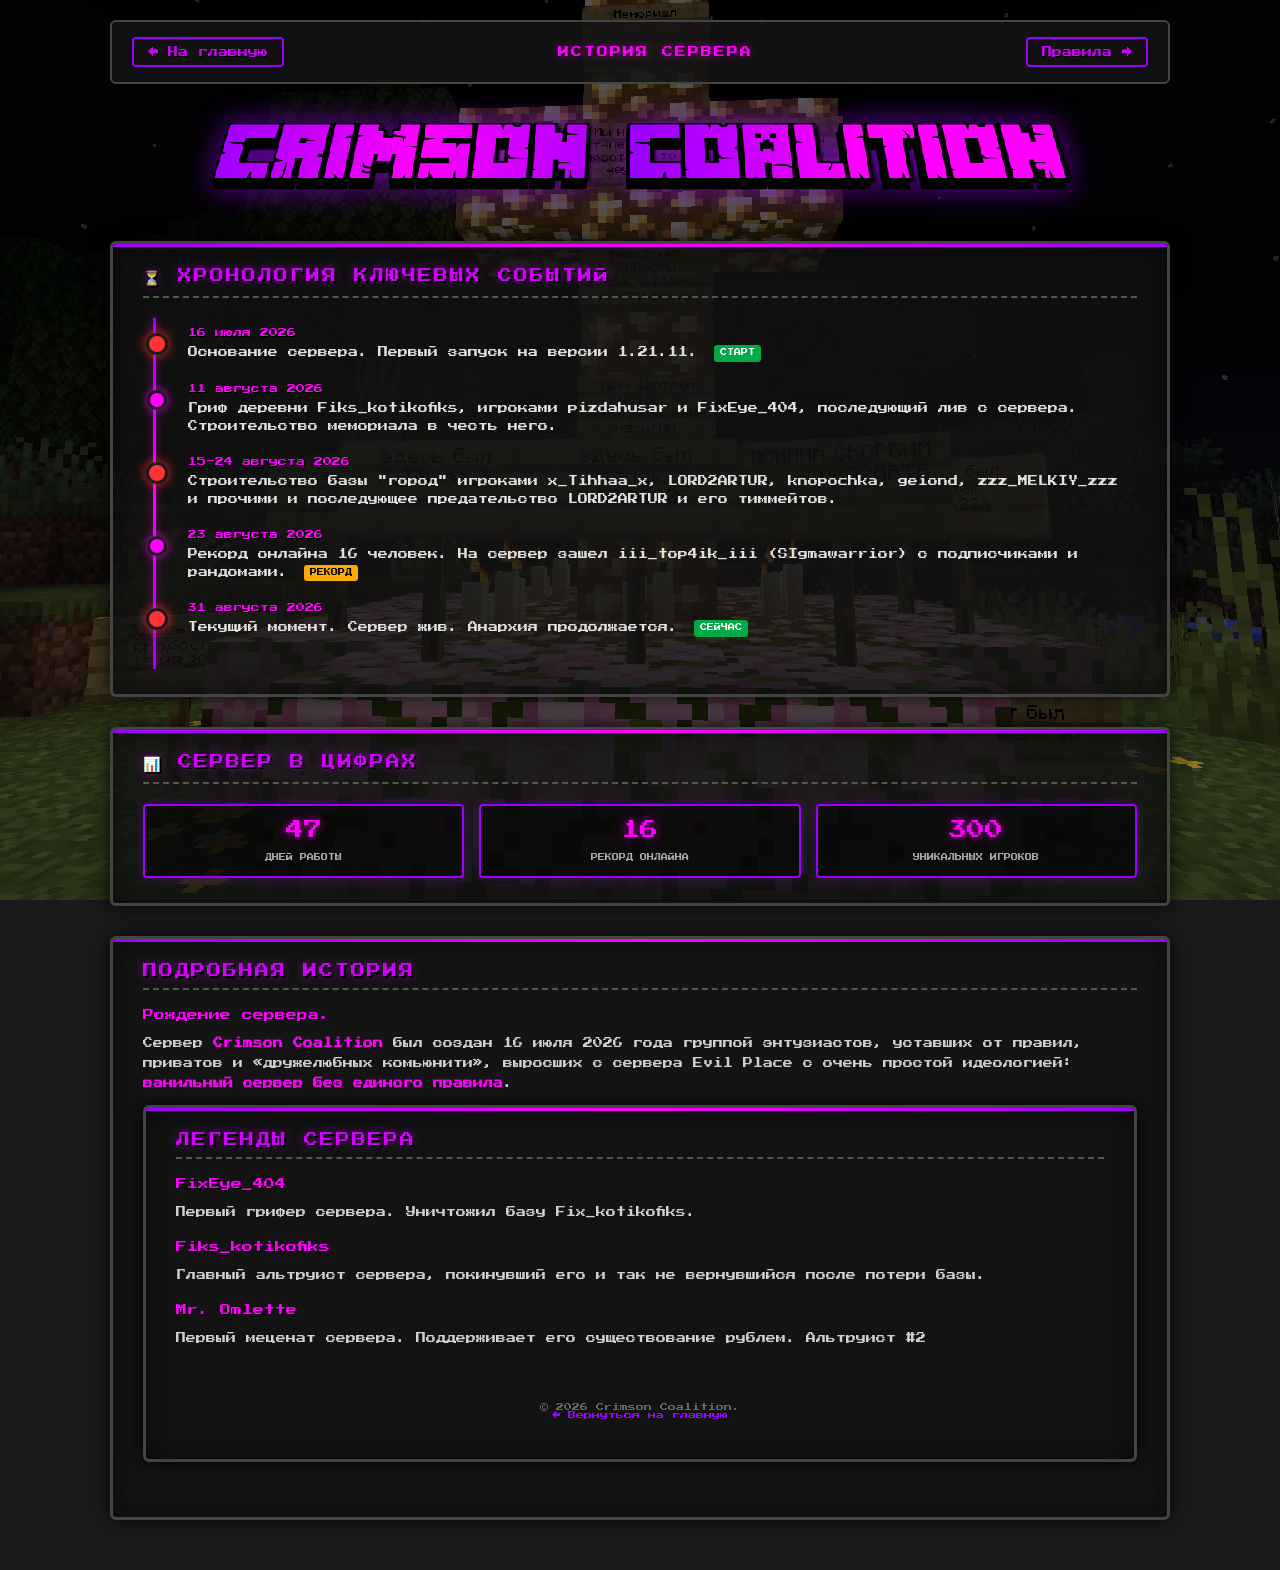
==== commit 4caff2ee: "Update history.html" ====
--- a/history.html
+++ b/history.html
@@ -108,8 +108,7 @@
 
             <div class="block-subtitle"> Рождение сервера.</div>
             <div class="block-text">
-                Сервер <strong>Crimson Coalition</strong> был создан 16 июля 2026 года группой энтузиастов, уставших от правил, приватов и «дружелюбных комьюнити», выросших с сервера Evil Place с очень простой идеологией: <strong>ванильный сервер без единого правила</strong>. Никаких банов, никаких модераторов, никаких «не гриферьте».
-            </div>
+                Сервер <strong>Crimson Coalition</strong> был создан 16 июля 2026 года группой энтузиастов, уставших от правил, приватов и «дружелюбных комьюнити», выросших с сервера Evil Place с очень простой идеологией: <strong>ванильный сервер без единого правила</strong>. 
         </div>
 
         <!-- legens never dieeeeee -->
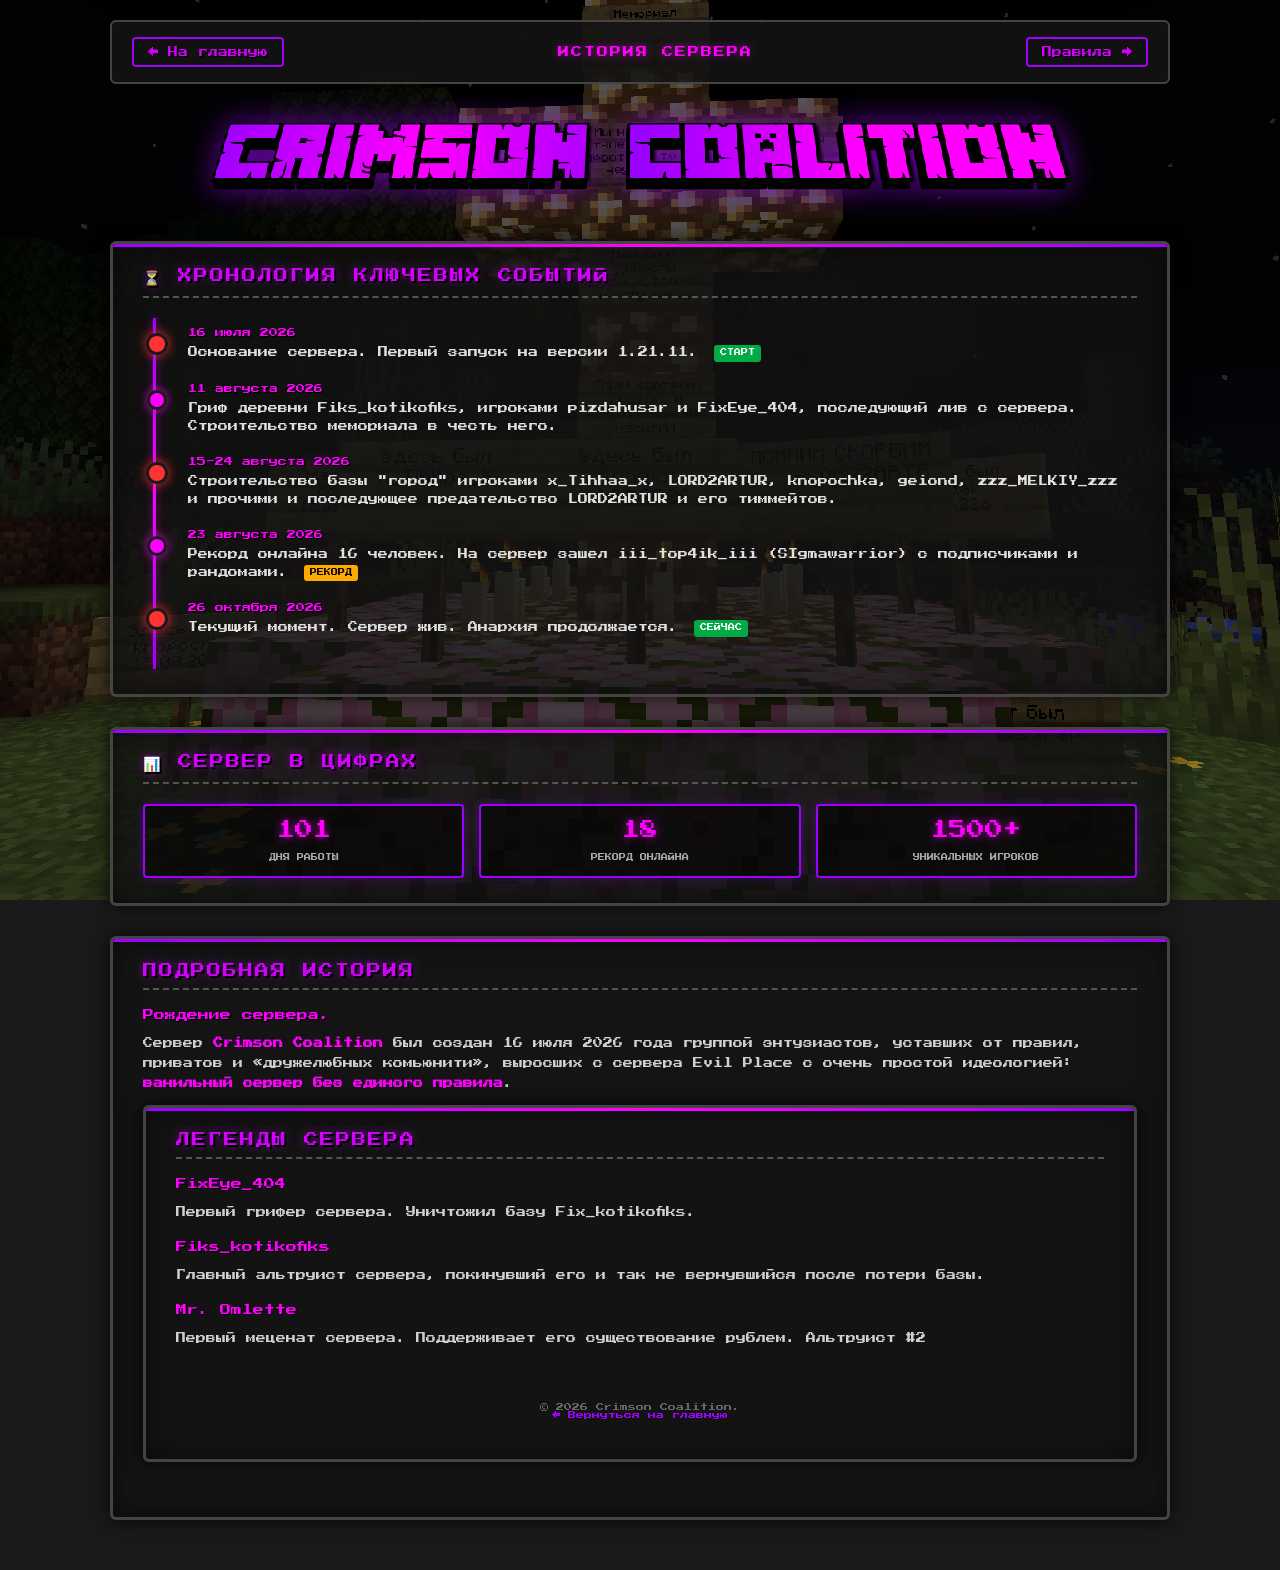
==== commit 89c44bfe: "Update history.html" ====
--- a/history.html
+++ b/history.html
@@ -73,7 +73,7 @@
                 </div>
 
                 <div class="timeline-item important">
-                    <div class="timeline-date">31 августа 2026</div>
+                    <div class="timeline-date">26 октября 2026</div>
                     <div class="timeline-event">
                         Текущий момент. Сервер жив. Анархия продолжается.
                         <span class="tag tag-start">Сейчас</span>
@@ -88,15 +88,15 @@
             <div class="block-title">📊 Сервер в цифрах</div>
             <div class="stats-grid">
                 <div class="stat-card">
-                    <span class="stat-value">47</span>
-                    <span class="stat-label">Дней работы</span>
+                    <span class="stat-value">101</span>
+                    <span class="stat-label">Дня работы</span>
                 </div>
                 <div class="stat-card">
-                    <span class="stat-value">16</span>
+                    <span class="stat-value">18</span>
                     <span class="stat-label">Рекорд онлайна</span>
                 </div>
                 <div class="stat-card">
-                    <span class="stat-value">300</span>
+                    <span class="stat-value">1500+</span>
                     <span class="stat-label">Уникальных игроков</span>
                 </div>
             </div>
